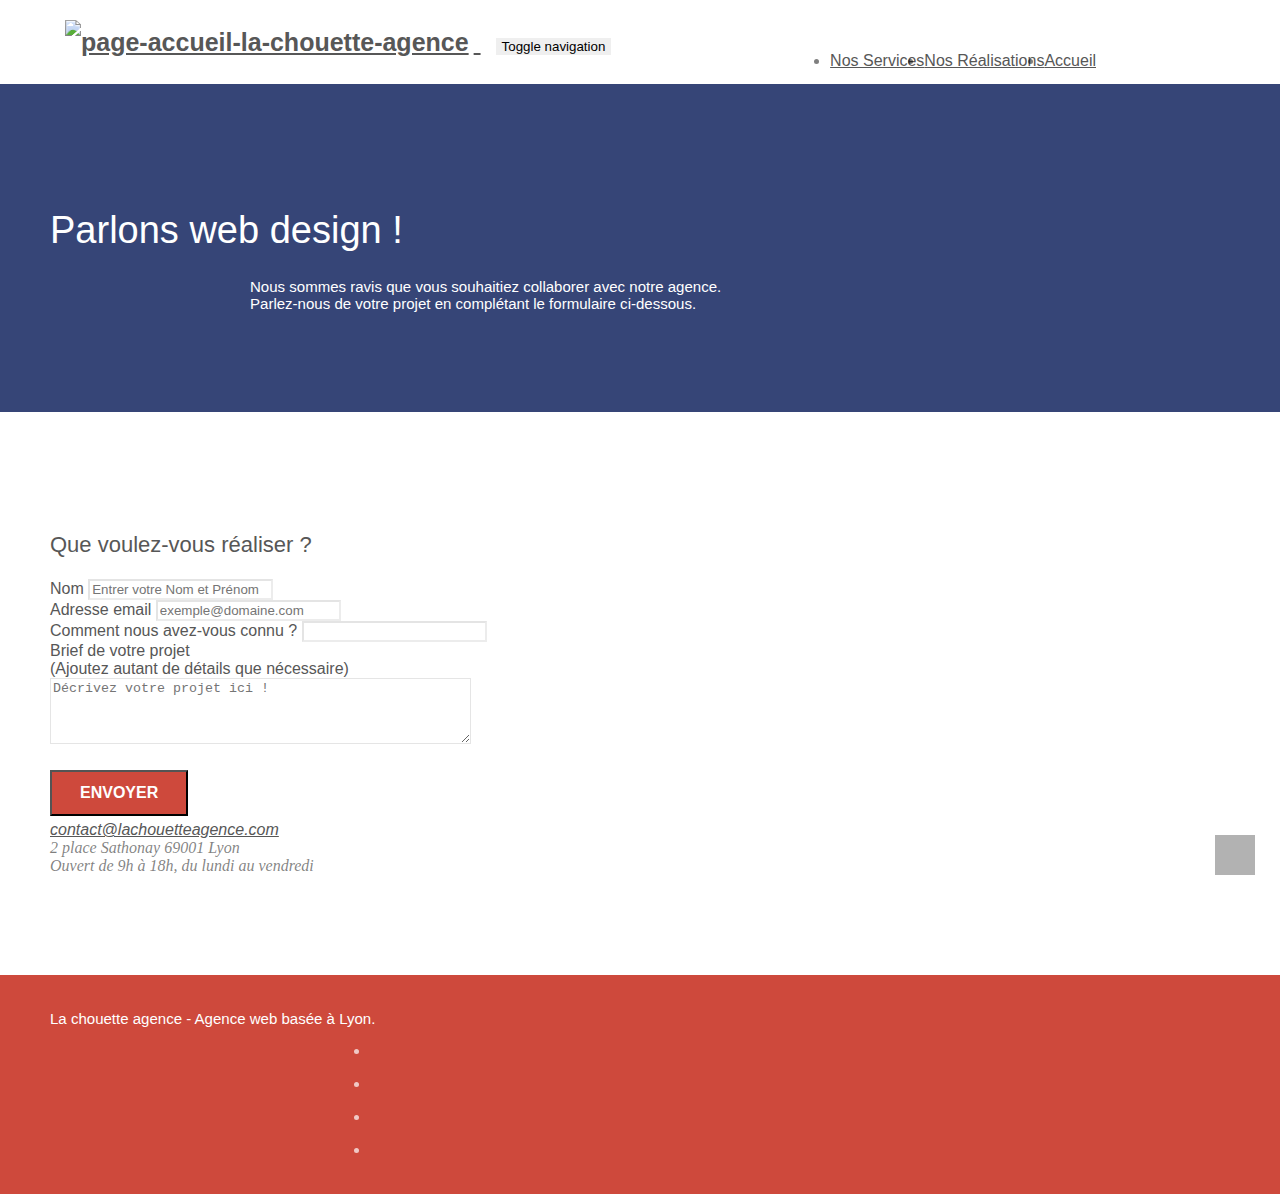
==== contact.html @ 6a3aab75 "Fix (contact.html) : add class container on the header from conact page to make it similar to index." ====
<!DOCTYPE html>
<html lang="fr"> <!-- CHANGE -->
	<head>
		<meta charset="utf-8" />
		<meta name="keywords" content="seo, site web, site internet, agence web design lyon, france" />
		<meta
			name="description"
			content="Contactez-nous ! Développer votre identité visuelle personnelle sur internet grâce à nos experts ! – La Chouette agence est une agence de web design basée à Lyon"
		/>
		<meta
			name="viewport"
			content="width=device-width, initial-scale=1.0, viewport-fit=cover"
		/>
        
		<link rel="shortcut icon" type="image/png" href="favicon.jpg" />

		<link rel="stylesheet" type="text/css" href="./css/bootstrap.css" />
		<link rel="stylesheet" type="text/css" href="style.css" />
		<link rel="stylesheet" type="text/css" href="./css/font-awesome.css" />
		<link rel="stylesheet" type="text/css" href="./css/et-line.css" />

		<script src="./js/jquery-2.1.0.js"></script>
		<script src="./js/bootstrap.js"></script>
		<script src="./js/blocs.js"></script>
		<script src="./js/jquery.touchSwipe.js" defer></script>
		<script src="./js/gmaps.js"></script>

		<!-- CHANGE -->
		<title>
			La chouette agence - Entreprise de web design à Lyon – Contact
		</title>
        <!-- END CHANGE -->

		<!-- Analytics -->

		<!-- Analytics END -->
	</head>

	<body>
		<!-- bloc-0 -->
		<header class="bloc bgc-white l-bloc container bloc-sm" id="bloc-0">
			<nav class="navbar row">
				<div class="navbar-header">
					<a class="navbar-brand" href="index.html">
						<img
							src="img/la-chouette-agence-accueil.png"
							alt="page-accueil-la-chouette-agence"
							height="40"
						/>
					</a>
					<button
						id="nav-toggle"
						type="button"
						class="ui-navbar-toggle navbar-toggle"
						data-toggle="collapse"
						data-target=".navbar-1"
					>
						<span class="sr-only">Toggle navigation</span>
						<span class="icon-bar"></span>
						<span class="icon-bar"></span>
						<span class="icon-bar"></span>
					</button>
				</div>
				<div
					class="collapse navbar-collapse navbar-1 special-dropdown-nav"
				>
					<ul class="site-navigation nav navbar-nav">
						<li>
							<a href="index.html#services">Nos Services</a>
						</li>
						<li>
							<a href="index.html#portfolio">Nos Réalisations</a>
						</li>
						<li>
							<a href="index.html">Accueil</a>
						</li>
					</ul>
				</div>
			</nav>
		</header>
		<!-- bloc-0 END -->
		<main>
			<!-- bloc-6 -->
			<section
                class="bloc bgc-dark-slate-blue bg-banniere d-bloc bg-t-edge bloc-bg-texture texture-paper b-parallax"
				id="bloc-6"
			>
				<div class="container bloc-lg">
					<div class="row">
						<div class="col-sm-12">
							<h1 class="text-center hero-bloc-text tc-white">
								Parlons web design !
							</h1>
							<p
								class="text-center mg-lg tc-white tight-width-whitespace"
							>
								Nous sommes ravis que vous souhaitiez collaborer
								avec notre agence.<br />
								Parlez-nous de votre projet en complétant le
								formulaire ci-dessous.
							</p>
						</div>
					</div>
				</div>
			</section>
			<!-- bloc-6 END -->

			<!-- bloc-7 -->
			<section class="bloc bgc-white l-bloc" id="bloc-7">
				<div class="container bloc-lg">
					<!-- <div class="row"> -->
						<h2 class="col-sm-12">Que voulez-vous réaliser ?</h2>
						<div class="col-sm-6">
							<form
								id="form_1"
								method="post"
								action="includes/form_1.php"
								novalidate
							>
								<div class="form-group">
									<label for="name"> Nom </label>
									<input
										type="text"
										id="name"
										name="nom"
										placeholder="Entrer votre Nom et Prénom"
										class="form-control"
										required
									/>
								</div>
								<div class="form-group">
									<label for="email"> Adresse email </label>
									<input
										type="email"
										id="email"
										name="mail"
										placeholder="exemple@domaine.com"
										class="form-control"
										required
									/>
								</div>
								<div class="form-group">
									<label for="rencontre-info">
										Comment nous avez-vous connu ?
									</label>
									<input
										type="text"
										id="rencontre-info"
										name="first-met"
										class="form-control"
										required
									/>
								</div>
								<div class="form-group">
									<label for="message">
										Brief de votre projet <br> (Ajoutez autant de
										détails que nécessaire)<br /> </label
									>
									<textarea
										id="message"
										class="form-control"
										placeholder="Décrivez votre projet ici !"
										rows="4"
										cols="50"
										required
									></textarea>
								</div>
								<button
									class="bloc-button btn btn-lg btn-block cta-hero btn-atomic-tangerine"
									type="submit"
								>
									Envoyer
								</button>
							</form>
						</div>
						<div class="col-sm-6">
							<address>
								<a href="mailto:contact@lachouetteagence.com">contact@lachouetteagence.com</a>
								<br />
								2 place Sathonay 69001 Lyon<br />Ouvert de 9h à 18h, du
								lundi au vendredi<br />
							</address>
						</div>
					<!-- </div> -->
				</div>
			</section>
			<!-- bloc-7 END -->

			<!-- ScrollToTop Button -->
			<a
				class="bloc-button btn btn-d scrollToTop white"
				onclick="scrollToTarget('1')"
			>
				<i class="fa fa-chevron-up"></i>
				<span class="visible-hidden">Revenir au début de la page</span>
			</a>
			<!-- ScrollToTop Button END-->
			
		</main>

		<!-- Footer - bloc-8 -->
		<footer class="bloc bgc-atomic-tangerine d-bloc" id="bloc-8">
			<div class="container bloc-sm">
				<div class="row">
					<div class="col-sm-12">
						<p class="text-center white">
							La chouette agence - Agence web basée à Lyon.<br />
						</p>
						<ul class="row row-no-gutters social list-unstyled">
							<li class="col-sm-3">
								<div class="text-center">
									<a class="social" href="index.html">
										<i aria-hidden="true" class="fa fa-twitter icon-md"></i>
										<span class="visible-hidden">Retrouvez nous sur Twitter</span>
									</a>
								</div>
							</li>
							<li class="col-sm-3">
								<div class="text-center">
									<a class="social" href="index.html">
										<i aria-hidden="true" class="fa fa-facebook icon-md"></i>
										<span class="visible-hidden">Retrouvez nous sur Facebook</span> 
									</a>
								</div>
							</li>
							<li class="col-sm-3">
								<div class="text-center">
									<a class="social" href="index.html">
										<i aria-hidden="true" class="fa fa-dribbble icon-md"></i>
										<span class="visible-hidden">Retrouvez nous sur Dribble</span> 
									</a>
								</div>
							</li>
							<li class="col-sm-3">
								<div class="text-center">
									<a class="social" href="index.html">
										<i aria-hidden="true" class="fa fa-instagram icon-md"></i>
										<span class="visible-hidden">Retrouvez nous sur Dribble</span> 
									</a>
								</div>
							</li>
						</ul>
					</div>
				</div>
			</div>
		</footer>
		<!-- Footer - bloc-8 END -->
	</body>
</html>
---- style.css ----
:root {
/*     --primary-color :#f3976c;
    --secondary-color: #364577; */
    --primary-color :#CE493C;
    --secondary-color: #364577;
    --third-color:#f8d051;
}


body {
    margin: 0;
    padding: 0;
    background: #FFF;
    overflow-x: hidden;
    font-size: 100%;
/*     -webkit-font-smoothing: antialiased;
    -moz-osx-font-smoothing: grayscale; */
}

a,
button {
    transition: all .3s ease-in-out;
    outline: none!important;
}

a:hover {
    text-decoration: none;
    cursor: pointer;
}

#page-loading-blocs-notifaction {
    position: fixed;
    top: 0;
    bottom: 0;
    width: 100%;
    z-index: 100000;
    background: #FFFFFF url("img/pageload-spinner.gif") no-repeat center center;
}

.bloc {
    width: 100%;
    clear: both;
    background: 50% 50% no-repeat;
    padding: 0 50px;
    -webkit-background-size: cover;
    -moz-background-size: cover;
    -o-background-size: cover;
    background-size: cover;
    position: relative;
}

.bloc .container {
    padding-left: 0;
    padding-right: 0;
}

.bloc-lg {
    padding: 100px 50px;
}

.bloc-md {
    padding: 50px;
}

.bloc-sm {
    padding: 20px 50px;
}

.bg-center,
.bg-l-edge,
.bg-r-edge,
.bg-t-edge,
.bg-b-edge,
.bg-tl-edge,
.bg-bl-edge,
.bg-tr-edge,
.bg-br-edge,
.bg-repeat {
    -webkit-background-size: auto!important;
    -moz-background-size: auto!important;
    -o-background-size: auto!important;
    background-size: auto!important;
}

.bg-repeat {
    background: repeat;
}

.bg-t-edge {
    background: top no-repeat;
}

.bloc-bg-texture::before {
    content: "";
    background-size: 2px 2px;
    position: absolute;
    top: 0;
    bottom: 0;
    left: 0;
    right: 0;
}

.texture-paper::before {
    background: url("img/texture-paper.png");
    background-size: 280px 280px;
}

.b-parallax {
    background-attachment: fixed;
}

.d-bloc {
    color: rgba(255, 255, 255, .7);
}

.d-bloc button:hover {
    color: rgba(255, 255, 255, .9);
}

.d-bloc .icon-round,
.d-bloc .icon-square,
.d-bloc .icon-rounded,
.d-bloc .icon-semi-rounded-a,
.d-bloc .icon-semi-rounded-b {
    border-color: rgba(255, 255, 255, .9);
}

.d-bloc .divider-h span {
    border-color: rgba(255, 255, 255, .2);
}

.d-bloc .a-btn,
.d-bloc .navbar a,
.d-bloc .navbar-brand,
.d-bloc a .icon-sm,
.d-bloc a .icon-md,
.d-bloc a .icon-lg,
.d-bloc a .icon-xl,
.d-bloc h1 a,
.d-bloc h2 a,
.d-bloc h3 a,
.d-bloc h4 a,
.d-bloc h5 a,
.d-bloc h6 a,
.d-bloc p a {
    color: rgba(255, 255, 255, .6);
}

.d-bloc .a-btn:hover,
.d-bloc .navbar a:hover,
.d-bloc .navbar-brand:hover,
.d-bloc a:hover .icon-sm,
.d-bloc a:hover .icon-md,
.d-bloc a:hover .icon-lg,
.d-bloc a:hover .icon-xl,
.d-bloc h1 a:hover,
.d-bloc h2 a:hover,
.d-bloc h3 a:hover,
.d-bloc h4 a:hover,
.d-bloc h5 a:hover,
.d-bloc h6 a:hover,
.d-bloc p a:hover {
    color: rgba(255, 255, 255, 1);
}

.d-bloc .navbar-toggle .icon-bar {
    background: rgba(255, 255, 255, 1);
}

.d-bloc .btn-wire,
.d-bloc .btn-wire:hover {
    color: rgba(255, 255, 255, 1);
    border-color: rgba(255, 255, 255, 1);
}

.d-bloc .panel {
    color: rgba(0, 0, 0, .5);
}

.d-bloc .panel button:hover {
    color: rgba(0, 0, 0, .7);
}

.d-bloc .panel icon {
    border-color: rgba(0, 0, 0, .7);
}

.d-bloc .panel .divider-h span {
    border-color: rgba(0, 0, 0, .1);
}

.d-bloc .panel .a-btn {
    color: rgba(0, 0, 0, .6);
}

.d-bloc .panel .a-btn:hover {
    color: rgba(0, 0, 0, 1);
}

.d-bloc .panel .btn-wire,
.d-bloc .panel .btn-wire:hover {
    color: rgba(0, 0, 0, .7);
    border-color: rgba(0, 0, 0, .3);
}

.d-bloc .panel,
.l-bloc {
    color: rgba(0, 0, 0, .5);
}

.d-bloc .panel button:hover,
.l-bloc button:hover {
    color: rgba(0, 0, 0, .7);
}

.l-bloc .icon-round,
.l-bloc .icon-square,
.l-bloc .icon-rounded,
.l-bloc .icon-semi-rounded-a,
.l-bloc .icon-semi-rounded-b {
    border-color: rgba(0, 0, 0, .7);
}

.d-bloc .panel .divider-h span,
.l-bloc .divider-h span {
    border-color: rgba(0, 0, 0, .1);
}

.d-bloc .panel .a-btn,
.l-bloc .a-btn,
.l-bloc .navbar a,
.l-bloc .navbar-brand,
.l-bloc a .icon-sm,
.l-bloc a .icon-md,
.l-bloc a .icon-lg,
.l-bloc a .icon-xl,
.l-bloc h1 a,
.l-bloc h2 a,
.l-bloc h3 a,
.l-bloc h4 a,
.l-bloc h5 a,
.l-bloc h6 a,
.l-bloc p a {
    color: rgba(0, 0, 0, .6);
}

.d-bloc .panel .a-btn:hover,
.l-bloc .a-btn:hover,
.l-bloc .navbar a:hover,
.l-bloc .navbar-brand:hover,
.l-bloc a:hover .icon-sm,
.l-bloc a:hover .icon-md,
.l-bloc a:hover .icon-lg,
.l-bloc a:hover .icon-xl,
.l-bloc h1 a:hover,
.l-bloc h2 a:hover,
.l-bloc h3 a:hover,
.l-bloc h4 a:hover,
.l-bloc h5 a:hover,
.l-bloc h6 a:hover,
.l-bloc p a:hover {
    color: rgba(0, 0, 0, 1);
}

.l-bloc .navbar-toggle .icon-bar {
    color: rgba(0, 0, 0, .6);
}

.d-bloc .panel .btn-wire,
.d-bloc .panel .btn-wire:hover,
.l-bloc .btn-wire,
.l-bloc .btn-wire:hover {
    color: rgba(0, 0, 0, .7);
    border-color: rgba(0, 0, 0, .3);
}

.voffset {
    margin-top: 30px;
}

.voffset-lg {
    margin-top: 80px;
}

.row-no-gutters {
    margin-right: 0;
    margin-left: 0;
}

.row.row-no-gutters > [class^="col-"],
.row.row-no-gutters > [class*=" col-"] {
    padding-right: 0;
    padding-left: 0;
}

#bloc-1-hero h1 {
    font-size: 2rem;
}

.navbar {
    margin-bottom: 0;
    z-index: 1;
}

.navbar-brand {
    height: auto;
    padding: 3px 15px;
    font-size: 25px;
    font-weight: normal;
    font-weight: 600;
    line-height: 44px;
}

.navbar-brand img {
    max-height: 200px;
    margin: 0 5px 0 0;
    display: inline;
}

.navbar-brand img[src$=svg] {
    min-width: 100px;
}

.nav-center .navbar-brand img {
    margin: 0;
}

.navbar .nav {
    padding-top: 2px;
    margin-right: -16px;
    float: right;
    z-index: 1;
}

.nav > li {
    float: left;
    margin-top: 4px;
    font-size: 1rem;
}

.navbar-nav .open .dropdown-menu > li > a {
    text-align: inherit;
}

.nav > li a:hover,
.nav > li a:focus {
    background: transparent;
    color: var(--primary-color)!important;
}

.navbar-toggle {
    margin: 10px 10px 0 0;
    border: 0px;
}

.navbar-toggle:hover {
    background: transparent!important;
}

.navbar-toggle .icon-bar {
    background-color: rgba(0, 0, 0, .5);
    width: 26px;
}

.nav-invert .navbar .nav {
    float: left;
}

.nav-invert .navbar-header,
.nav-invert .navbar-brand {
    float: right;
    position: relative;
    z-index: 2;
}

@media (min-width: 768px) {
    .site-navigation {
        position: absolute;
        top: 50%;
        right: 20px;
        transform: translate(0, -50%);
        -webkit-transform: translateY(-50%);
    }
    .nav > li .dropdown-menu a,
    .nav > li .dropdown-menu a:hover {
        color: #484848;
    }
    .nav-invert .site-navigation {
        left: 0;
        right: 0;
    }
    .nav-center {
        text-align: center;
    }
    .nav-center .navbar-header {
        width: 100%;
    }
    .nav-center .navbar-header,
    .nav-center .navbar-brand,
    .nav-center .nav > li {
        float: none;
        display: inline-block;
    }
    .nav-center .site-navigation {
        position: relative;
        width: 100%;
        right: 0;
        margin-right: 0px;
        margin-top: 20px;
    }
    .nav-center.mini-nav .navbar-toggle {
        float: none;
        margin: 10px auto 0;
    }
}

.nav > li > .dropdown a {
    background: none!important;
    display: block;
    padding: 14px 15px;
}

nav .caret {
    margin: 0 5px;
}

.dropdown-menu .dropdown-menu {
    top: -8px;
    left: 100%;
}

.dropdown-menu .dropmenu-flow-right {
    top: 100%;
    left: 0;
    margin-left: -1px;
    border-top-left-radius: 0;
    border-top-right-radius: 0;
}

.dropdown-menu .dropdown span {
    border: 4px solid black;
    border-top-color: transparent;
    border-right-color: transparent;
    border-bottom-color: transparent;
    margin: 6px -5px 0 0!important;
    float: right;
}

.mg-md {
    margin-top: 20px;
    margin-bottom: 25px;
}

.mg-lg {
    margin-top: 10px;
    margin-bottom: 40px;
}

.btn {
    margin: 0 5px 5px 0;
}

.btn.pull-right {
    margin: 0 0 5px 5px;
}

.btn-d,
.btn-d:hover,
.btn-d:focus {
    color: #FFF;
    background: rgba(0, 0, 0, .3);
}

button {
    outline: none!important;
}

.btn-rd {
    border-radius: 40px;
}

.btn-clean {
    border: 1px solid rgba(0, 0, 0, .08);
    border-bottom-color: rgba(0, 0, 0, .1);
    text-shadow: 0 1px 0 rgba(0, 0, 1, .1);
    box-shadow: 0 1px 3px rgba(0, 0, 1, .25), inset 0 1px 0 0 rgba(255, 255, 255, .15);
}

.icon-md {
    font-size: 30px!important;
}

.icon-lg {
    font-size: 60px!important;
}

.sm-shadow {
    text-shadow: 0 1px 2px rgba(0, 0, 0, .3);
}

.panel-sq,
.panel-sq .panel-heading,
.panel-sq .panel-footer {
    border-radius: 0;
}

.panel-rd {
    border-radius: 30px;
}

.panel-rd .panel-heading {
    border-radius: 29px 29px 0 0;
}

.panel-rd .panel-footer {
    border-radius: 0 0 29px 29px;
}

.form-control {
    border-color: rgba(0, 0, 0, .1);
    box-shadow: none;
}

.scrollToTop {
    width: 40px;
    height: 40px;
    position: fixed;
    bottom: 20px;
    right: 20px;
    z-index: 500;
    transition: all .3s ease-in-out;
}

.scrollToTop span {
    margin-top: 6px;
}

.showScrollTop {
    font-size: 14px;
    opacity: 1;
}

a[data-lightbox] {
    position: relative;
    display: block;
    text-align: center;
}

a[data-lightbox]:hover::before {
    content: "+";
    font-family: "HelveticaNeue-Light", "Helvetica Neue Light", "Helvetica Neue", Helvetica, Arial;
    font-size: 2rem;
    width: 50px;
    height: 50px;
    margin-left: -25px;
    border-radius: 50%;
    background: rgba(0, 0, 0, .6);
    color: #FFF;
    font-weight: 100;
    z-index: 1;
    position: absolute;
    top: 50%;
    transform: translateY(-50%);
    -webkit-transform: translateY(-50%);
}

a[data-lightbox]:hover img {
    opacity: 0.6;
    -webkit-animation-fill-mode: none;
    animation-fill-mode: none;
}

#lightbox-modal {
    display: flex;
    align-items: center;
}

#lightbox-modal .modal-dialog {
    width: 90%;
    max-width: 900px;
    margin: 0 auto 0;
}

#lightbox-modal .modal-dialog img {
    max-height: 90vh;
    margin: 0 auto;
}

.lightbox-caption {
    padding: 20px;
    color: #FFF;
    background: rgba(0, 0, 0, .5);
    position: absolute;
    left: 15px;
    right: 15px;
    bottom: 5px;
}

.close-lightbox {
    color: #FFF;
    font-size: 30px;
    position: absolute;
    top: 20px;
    right: 20px;
    z-index: 20;
    background: rgba(0, 0, 0, .5);
    border: none;
    line-height: 30px;
    padding: 0 9px 5px;
    opacity: 0.3;
}

.close-lightbox:hover,
.next-lightbox:hover,
.prev-lightbox:hover {
    opacity: 1.0;
    color: #FFF;
}

.next-lightbox,
.prev-lightbox {
    font-size: 20px;
    color: rgba(255, 255, 255, .9);
    background: rgba(0, 0, 0, .5);
    transition: all .2s ease-in-out;
    position: absolute;
    top: 45%;
    z-index: 1;
    opacity: 0.4;
}

.next-lightbox {
    padding: 6px 8px 1px 13px;
    right: 25px;
}

.prev-lightbox {
    padding: 6px 13px 1px 10px;
    left: 25px;
}

.snapshot-lb .modal-body {
    padding-bottom: 45px;
}

.snapshot-lb .lightbox-caption {
    padding: 0;
    color: rgba(0, 0, 0, .5);
    background: none;
}

h1,
h2,
h3,
h4,
h5,
h6,
p,
label,
.btn,
a {
    font-family: "helvetica";
    font-weight: 400;
    color: #575757!important;
}

.container {
    max-width: 1000px;
}

.hero-bloc-text {
    font-size: 2.375rem;
}

.hero-bloc-text-sub {
    font-size: 2.25rem;
}

.statement-bloc-text {
    line-height: 26px;
    font-style: italic;
    font-size: 20px;
    text-align: center;
    font-weight: lighter;
    max-width: 520px;
    margin: auto auto auto auto;
}

p {
    font-size: 0.94rem; /* modif */
}

.tight-width-whitespace {
    max-width: 600px;
    margin: auto auto auto auto;
}

.h1 {
    font-size: 20px;
    font-family: "Open Sans";
}

.cta-hero {
    margin-top: 22px;
    color: #FFFFFF!important;
    text-transform: uppercase;
    padding: 12px 28px 12px 28px;
    font-size: 1rem;
    font-weight: 700;
}

.social {
    max-width: 400px;
    margin: auto auto auto auto;
}

h2 {
    font-size: 1.375rem;
    line-height: 1.4em;
}

h3 {
    font-size: 1rem;
    text-transform: uppercase;
    font-weight: 700;
    color: #333333!important;
}

.med-width-whitespace {
    max-width: 800px;
    margin: auto auto auto auto;
    box-shadow: 0px 0px 0px #000000;
}

h1 {
    color: #333333!important;
}

h4 {
    color: #333333!important;
}

.icons {
    margin-bottom: 14px;
    margin-top: 24px;
}

.white {
    color: #FFFFFF!important;
}

.portfolio-thumb {
    margin-bottom: 24px;
}

.portfolio-row {
    margin-bottom: 44px;
    margin-top: 50px;
}

.avatar {
    box-shadow: 0px 4px 9px rgba(0, 0, 0, 0.3);
}

.black-background {
    background-color: rgba(165, 147, 99, 0.7);
    padding: 40px 40px 40px 40px;
}

.bold-link {
    font-weight: 900;
    text-decoration: underline!important;
}

.bgc-white {
    background-color: #FFFFFF;
}

.bgc-dark-slate-blue {
    background-color: var(--secondary-color);
}

.bgc-atomic-tangerine {
    background-color: var(--primary-color);
}

.tc-white {
    color: #FFFFFF!important;
}

.btn-atomic-tangerine {
    background: var(--primary-color);
    color: #FFFFFF!important;
}

.btn-atomic-tangerine:hover {
    background: #c27956!important;
    color: #FFFFFF!important;
}

.ltc-white {
    color: #FFFFFF!important;
}

.ltc-white:hover {
    color: #cccccc!important;
}

.ltc-atomic-tangerine {
    color: var(--primary-color)!important;
}

.ltc-atomic-tangerine:hover {
    color: #c27956!important;
}

.icon-dark-slate-blue {
    color: var(--secondary-color)!important;
    border-color: var(--secondary-color)!important;
}

.bg-dots-bg {
    background-image: url("img/dots-bg.png");
}

.bg-lines-h2-bg {
    background-image: url("img/lines-h2-bg.png");
}

.bg-banniere {
    background-image: url("img/la-chouette-agence-banniere.jpg");
}

.bg-presentation {
    background-image: url("img/image-de-presentation.jpg");
}

/* Add class for content that must be hidden ( ex: footer link span in order to show only the icon ) */
.visible-hidden {
    clip: rect(1px, 1px, 1px, 1px);
    height: 1px;
    overflow: hidden;
    position: absolute;
    white-space: nowrap;
    width: 1px;
}

.visible-hidden:focus {
    clip: auto;
    height: auto;
    overflow: auto;
    position: absolute;
    width: auto;
}


@media (max-width: 1024px) {
    .bloc {
        padding-left: 20px;
        padding-right: 20px;
    }
    .bloc.full-width-bloc,
    .bloc-tile-2.full-width-bloc .container,
    .bloc-tile-3.full-width-bloc .container,
    .bloc-tile-4.full-width-bloc .container {
        padding-left: 0;
        padding-right: 0;
    }
}

@media (max-width: 992px) and (min-width: 768px) {
    .navbar .nav {
        max-width: 80%
    }
    .nav-center.navbar .nav {
        max-width: 100%
    }
}

@media only screen and (min-device-width: 768px) and (max-device-width: 1024px) and (orientation: landscape) {
    .b-parallax {
        background-attachment: scroll;
    }
}

@media only screen and (min-device-width: 1024px) and (max-device-width: 1366px) and (-webkit-min-device-pixel-ratio: 1.5) {
    .b-parallax {
        background-attachment: scroll;
    }
}

@media (max-width: 991px) {
    .container {
        width: 100%;
    }
    .b-parallax {
        background-attachment: scroll;
    }
    .page-container,
    #hero-bloc {
        overflow-x: hidden;
        position: relative;
    }
    .bloc {
        padding-left: constant(safe-area-inset-left);
        padding-right: constant(safe-area-inset-right);
    }
    .bloc-group,
    .bloc-group .bloc {
        display: block;
        width: 100%;
    }
    .bloc-fill-screen .fill-bloc-top-edge,
    .bloc-fill-screen .fill-bloc-bottom-edge {
        padding: 0 20px;
        padding-left: constant(safe-area-inset-left);
        padding-right: constant(safe-area-inset-right);
    }
}

@media (max-width: 767px) {
    .page-container {
        overflow-x: hidden;
        position: relative;
    }
    h1,
    h2,
    h3,
    h4,
    h5,
    h6,
    p,
    #disqus_thread {
        padding-left: 10px!important;
        padding-right: 10px!important;
    }
    .b-parallax {
        background-attachment: scroll;
    }
    .navbar .nav {
        padding-top: 0;
        border-top: 1px solid rgba(0, 0, 0, .2);
        float: none!important;
    }
    .navbar.row {
        margin-left: 0;
        margin-right: 0;
    }
    .site-navigation {
        position: inherit;
        transform: none;
        -webkit-transform: none;
        -ms-transform: none;
    }
    .nav > li {
        margin-top: 0;
        border-bottom: 1px solid rgba(0, 0, 0, .1);
        background: rgba(0, 0, 0, .05);
        text-align: left;
        padding-left: 15px;
        width: 100%;
    }
    .nav > li:hover {
        background: rgba(0, 0, 0, .08);
    }
    .dropdown .dropdown a .caret {
        float: none;
        margin: 5px 0 0 10px!important;
        border: 4px solid black;
        border-bottom-color: transparent;
        border-right-color: transparent;
        border-left-color: transparent;
    }
    #hero-bloc .navbar .nav {
        background: rgba(0, 0, 0, .8);
    }
    #hero-bloc .navbar .nav a {
        color: rgba(255, 255, 255, .6);
    }
    .hero {
        padding: 50px 0;
    }
    .hero-nav {
        left: -1px;
        right: -1px;
    }
    .navbar-collapse {
        padding: 0;
        overflow-x: hidden;
        -webkit-box-shadow: none;
        box-shadow: none;
    }
    .navbar-brand img {
        max-height: 40px;
        width: auto;
    }
    .nav-invert .navbar-header {
        float: none;
        width: 100%;
    }
    .nav-invert .navbar-toggle {
        float: left;
        margin-left: 10px;
    }
    .bloc {
        padding-left: 0;
        padding-right: 0;
    }
    .bloc-xxl,
    .bloc-xl,
    .bloc-lg {
        padding: 40px 0;
    }
    .bloc-sm,
    .bloc-md {
        padding-left: 0;
        padding-right: 0;
    }
    .bloc-tile-2 .container,
    .bloc-tile-3 .container,
    .bloc-tile-4 .container,
    .bloc-fill-screen .fill-bloc-top-edge,
    .bloc-fill-screen .fill-bloc-bottom-edge {
        padding-left: 0;
        padding-right: 0;
    }
    .a-block {
        padding: 0 10px;
    }
    .btn-dwn {
        display: none;
    }
    .voffset {
        margin-top: 5px;
    }
    .voffset-md {
        margin-top: 20px;
    }
    .voffset-lg {
        margin-top: 30px;
    }
    form {
        padding: 5px;
    }
    .close-lightbox {
        display: inline-block;
    }
    .blocsapp-device-iphone5 {
        background-size: 216px 425px;
        padding-top: 60px;
        width: 216px;
        height: 425px;
    }
    .blocsapp-device-iphone5 img {
        width: 180px;
        height: 320px;
    }
}

@media (max-width: 400px) {
    .bloc {
        padding-left: 0;
        padding-right: 0;
    }
}

@media (max-width: 767px) {
    .bloc-mob-center-text {
        text-align: center;
    }
}
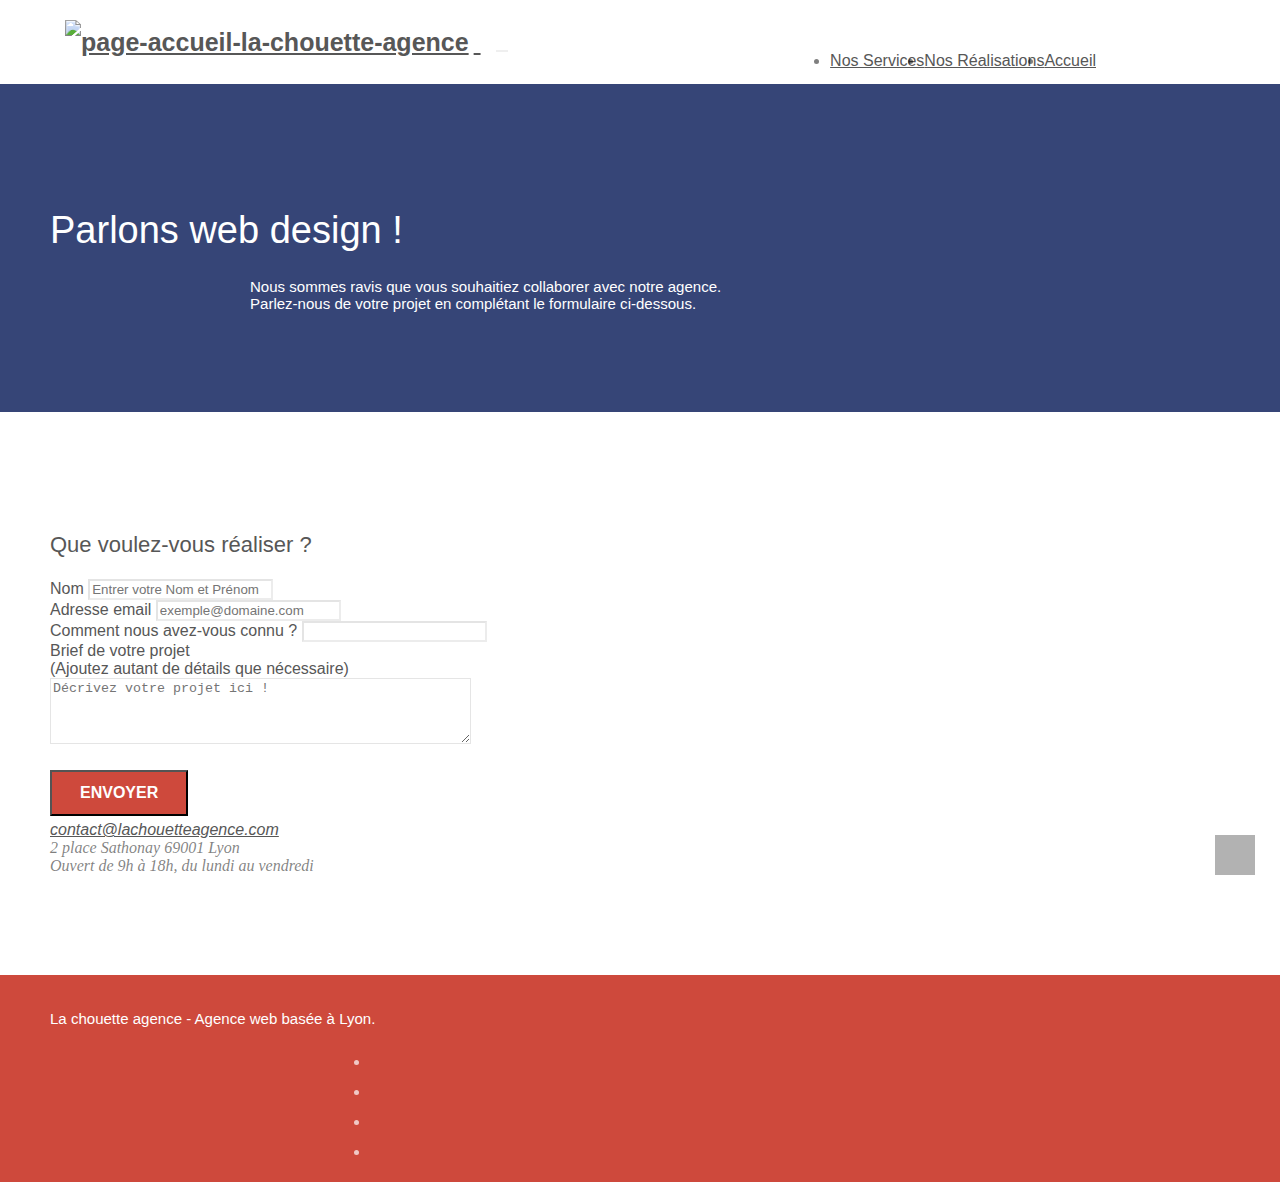
==== commit a9283e81: "Modif PERF (js) : Delete useless js script on each html + Add formHandler and jqBootstrapValidation " ====
--- a/contact.html
+++ b/contact.html
@@ -1,249 +1,212 @@
 <!DOCTYPE html>
-<html lang="fr"> <!-- CHANGE -->
-	<head>
-		<meta charset="utf-8" />
-		<meta name="keywords" content="seo, site web, site internet, agence web design lyon, france" />
-		<meta
-			name="description"
-			content="Contactez-nous ! Développer votre identité visuelle personnelle sur internet grâce à nos experts ! – La Chouette agence est une agence de web design basée à Lyon"
-		/>
-		<meta
-			name="viewport"
-			content="width=device-width, initial-scale=1.0, viewport-fit=cover"
-		/>
-        
-		<link rel="shortcut icon" type="image/png" href="favicon.jpg" />
-
-		<link rel="stylesheet" type="text/css" href="./css/bootstrap.css" />
-		<link rel="stylesheet" type="text/css" href="style.css" />
-		<link rel="stylesheet" type="text/css" href="./css/font-awesome.css" />
-		<link rel="stylesheet" type="text/css" href="./css/et-line.css" />
-
-		<script src="./js/jquery-2.1.0.js"></script>
-		<script src="./js/bootstrap.js"></script>
-		<script src="./js/blocs.js"></script>
-		<script src="./js/jquery.touchSwipe.js" defer></script>
-		<script src="./js/gmaps.js"></script>
-
-		<!-- CHANGE -->
-		<title>
-			La chouette agence - Entreprise de web design à Lyon – Contact
-		</title>
-        <!-- END CHANGE -->
-
-		<!-- Analytics -->
-
-		<!-- Analytics END -->
-	</head>
-
-	<body>
-		<!-- bloc-0 -->
-		<header class="bloc bgc-white l-bloc container bloc-sm" id="bloc-0">
-			<nav class="navbar row">
-				<div class="navbar-header">
-					<a class="navbar-brand" href="index.html">
-						<img
-							src="img/la-chouette-agence-accueil.png"
-							alt="page-accueil-la-chouette-agence"
-							height="40"
-						/>
-					</a>
-					<button
-						id="nav-toggle"
-						type="button"
-						class="ui-navbar-toggle navbar-toggle"
-						data-toggle="collapse"
-						data-target=".navbar-1"
-					>
-						<span class="sr-only">Toggle navigation</span>
-						<span class="icon-bar"></span>
-						<span class="icon-bar"></span>
-						<span class="icon-bar"></span>
-					</button>
-				</div>
-				<div
-					class="collapse navbar-collapse navbar-1 special-dropdown-nav"
-				>
-					<ul class="site-navigation nav navbar-nav">
-						<li>
-							<a href="index.html#services">Nos Services</a>
-						</li>
-						<li>
-							<a href="index.html#portfolio">Nos Réalisations</a>
-						</li>
-						<li>
-							<a href="index.html">Accueil</a>
-						</li>
-					</ul>
-				</div>
-			</nav>
-		</header>
-		<!-- bloc-0 END -->
-		<main>
-			<!-- bloc-6 -->
-			<section
-                class="bloc bgc-dark-slate-blue bg-banniere d-bloc bg-t-edge bloc-bg-texture texture-paper b-parallax"
-				id="bloc-6"
-			>
-				<div class="container bloc-lg">
-					<div class="row">
-						<div class="col-sm-12">
-							<h1 class="text-center hero-bloc-text tc-white">
-								Parlons web design !
-							</h1>
-							<p
-								class="text-center mg-lg tc-white tight-width-whitespace"
-							>
-								Nous sommes ravis que vous souhaitiez collaborer
-								avec notre agence.<br />
-								Parlez-nous de votre projet en complétant le
-								formulaire ci-dessous.
-							</p>
-						</div>
-					</div>
-				</div>
-			</section>
-			<!-- bloc-6 END -->
-
-			<!-- bloc-7 -->
-			<section class="bloc bgc-white l-bloc" id="bloc-7">
-				<div class="container bloc-lg">
-					<!-- <div class="row"> -->
-						<h2 class="col-sm-12">Que voulez-vous réaliser ?</h2>
-						<div class="col-sm-6">
-							<form
-								id="form_1"
-								method="post"
-								action="includes/form_1.php"
-								novalidate
-							>
-								<div class="form-group">
-									<label for="name"> Nom </label>
-									<input
-										type="text"
-										id="name"
-										name="nom"
-										placeholder="Entrer votre Nom et Prénom"
-										class="form-control"
-										required
-									/>
-								</div>
-								<div class="form-group">
-									<label for="email"> Adresse email </label>
-									<input
-										type="email"
-										id="email"
-										name="mail"
-										placeholder="exemple@domaine.com"
-										class="form-control"
-										required
-									/>
-								</div>
-								<div class="form-group">
-									<label for="rencontre-info">
-										Comment nous avez-vous connu ?
-									</label>
-									<input
-										type="text"
-										id="rencontre-info"
-										name="first-met"
-										class="form-control"
-										required
-									/>
-								</div>
-								<div class="form-group">
-									<label for="message">
-										Brief de votre projet <br> (Ajoutez autant de
-										détails que nécessaire)<br /> </label
-									>
-									<textarea
-										id="message"
-										class="form-control"
-										placeholder="Décrivez votre projet ici !"
-										rows="4"
-										cols="50"
-										required
-									></textarea>
-								</div>
-								<button
-									class="bloc-button btn btn-lg btn-block cta-hero btn-atomic-tangerine"
-									type="submit"
-								>
-									Envoyer
-								</button>
-							</form>
-						</div>
-						<div class="col-sm-6">
-							<address>
-								<a href="mailto:contact@lachouetteagence.com">contact@lachouetteagence.com</a>
-								<br />
-								2 place Sathonay 69001 Lyon<br />Ouvert de 9h à 18h, du
-								lundi au vendredi<br />
-							</address>
-						</div>
-					<!-- </div> -->
-				</div>
-			</section>
-			<!-- bloc-7 END -->
-
-			<!-- ScrollToTop Button -->
-			<a
-				class="bloc-button btn btn-d scrollToTop white"
-				onclick="scrollToTarget('1')"
-			>
-				<i class="fa fa-chevron-up"></i>
-				<span class="visible-hidden">Revenir au début de la page</span>
-			</a>
-			<!-- ScrollToTop Button END-->
-			
-		</main>
-
-		<!-- Footer - bloc-8 -->
-		<footer class="bloc bgc-atomic-tangerine d-bloc" id="bloc-8">
-			<div class="container bloc-sm">
-				<div class="row">
-					<div class="col-sm-12">
-						<p class="text-center white">
-							La chouette agence - Agence web basée à Lyon.<br />
-						</p>
-						<ul class="row row-no-gutters social list-unstyled">
-							<li class="col-sm-3">
-								<div class="text-center">
-									<a class="social" href="index.html">
-										<i aria-hidden="true" class="fa fa-twitter icon-md"></i>
-										<span class="visible-hidden">Retrouvez nous sur Twitter</span>
-									</a>
-								</div>
-							</li>
-							<li class="col-sm-3">
-								<div class="text-center">
-									<a class="social" href="index.html">
-										<i aria-hidden="true" class="fa fa-facebook icon-md"></i>
-										<span class="visible-hidden">Retrouvez nous sur Facebook</span> 
-									</a>
-								</div>
-							</li>
-							<li class="col-sm-3">
-								<div class="text-center">
-									<a class="social" href="index.html">
-										<i aria-hidden="true" class="fa fa-dribbble icon-md"></i>
-										<span class="visible-hidden">Retrouvez nous sur Dribble</span> 
-									</a>
-								</div>
-							</li>
-							<li class="col-sm-3">
-								<div class="text-center">
-									<a class="social" href="index.html">
-										<i aria-hidden="true" class="fa fa-instagram icon-md"></i>
-										<span class="visible-hidden">Retrouvez nous sur Dribble</span> 
-									</a>
-								</div>
-							</li>
-						</ul>
-					</div>
-				</div>
-			</div>
-		</footer>
-		<!-- Footer - bloc-8 END -->
-	</body>
-</html>
+<html lang="fr">
+<!-- CHANGE -->
+
+<head>
+    <meta charset="utf-8" />
+    <meta name="keywords" content="seo, site web, site internet, agence web design lyon, france" />
+    <meta name="description"
+        content="Contactez-nous ! Développer votre identité visuelle personnelle sur internet grâce à nos experts ! – La Chouette agence est une agence de web design basée à Lyon" />
+    <meta name="viewport" content="width=device-width, initial-scale=1.0, viewport-fit=cover" />
+
+    <!-- preloading font -->
+    <link rel="preload" href="fonts/fontawesome-webfont.woff2" as="font" type="font/woff2" crossorigin />
+    <link rel="preload" href="fonts/fontawesome-webfont.woff" as="font" type="font/woff" crossorigin />
+    <!-- preloading font END-->
+
+    <link rel="shortcut icon" type="image/png" href="favicon.jpg" />
+
+    <link rel="stylesheet" type="text/css" href="./css/bootstrap.css" />
+    <link rel="stylesheet" type="text/css" href="style.css" />
+    <link rel="stylesheet" type="text/css" href="./css/font-awesome.css" />
+    <link rel="stylesheet" type="text/css" href="./css/et-line.css" />
+
+    <title>
+        La chouette agence - Entreprise de web design à Lyon – Contact
+    </title>
+
+
+    <!-- Analytics -->
+
+    <!-- Analytics END -->
+</head>
+
+<body>
+    <!-- bloc-0 -->
+    <header class="bloc bgc-white l-bloc container bloc-sm" id="bloc-0">
+        <nav class="navbar row">
+            <div class="navbar-header">
+                <a class="navbar-brand" href="index.html">
+                    <img src="img/la-chouette-agence-accueil.png" alt="page-accueil-la-chouette-agence" height="40" />
+                </a>
+                <button id="nav-toggle" type="button" class="ui-navbar-toggle navbar-toggle" data-toggle="collapse"
+                    data-target=".navbar-1">
+                    <span class="sr-only">Toggle navigation</span>
+                    <span class="icon-bar"></span>
+                    <span class="icon-bar"></span>
+                    <span class="icon-bar"></span>
+                </button>
+            </div>
+            <div class="collapse navbar-collapse navbar-1 special-dropdown-nav">
+                <ul class="site-navigation nav navbar-nav">
+                    <li>
+                        <a href="index.html#services">Nos Services</a>
+                    </li>
+                    <li>
+                        <a href="index.html#portfolio">Nos Réalisations</a>
+                    </li>
+                    <li>
+                        <a href="index.html">Accueil</a>
+                    </li>
+                </ul>
+            </div>
+        </nav>
+    </header>
+    <!-- bloc-0 END -->
+    <main>
+        <!-- bloc-6 -->
+        <section class="bloc bgc-dark-slate-blue bg-banniere d-bloc bg-t-edge bloc-bg-texture texture-paper b-parallax"
+            id="bloc-6">
+            <div class="container bloc-lg">
+                <div class="row">
+                    <div class="col-sm-12">
+                        <h1 class="text-center hero-bloc-text tc-white">
+                            Parlons web design !
+                        </h1>
+                        <p class="text-center mg-lg tc-white tight-width-whitespace">
+                            Nous sommes ravis que vous souhaitiez collaborer
+                            avec notre agence.<br />
+                            Parlez-nous de votre projet en complétant le
+                            formulaire ci-dessous.
+                        </p>
+                    </div>
+                </div>
+            </div>
+        </section>
+        <!-- bloc-6 END -->
+
+        <!-- bloc-7 -->
+        <section class="bloc bgc-white l-bloc" id="bloc-7">
+            <div class="container bloc-lg">
+                <!-- <div class="row"> -->
+                <h2 class="col-sm-12">Que voulez-vous réaliser ?</h2>
+                <div class="col-sm-6">
+                    <form id="form_1" novalidate success-msg="Merci ! Votre message a bien été envoyé."
+                        fail-msg="Désolé, il semble que notre serveur de messagerie ne répond pas pour le moment">
+                        <div class="form-group">
+                            <label for="name"> Nom </label>
+                            <input type="text" id="name" name="nom" placeholder="Entrer votre Nom et Prénom"
+                                class="form-control" required />
+                        </div>
+                        <div class="form-group">
+                            <label for="email"> Adresse email </label>
+                            <input type="email" id="email" name="mail" placeholder="exemple@domaine.com"
+                                class="form-control" required />
+                        </div>
+                        <div class="form-group">
+                            <label for="rencontre-info">
+                                Comment nous avez-vous connu ?
+                            </label>
+                            <input type="text" id="rencontre-info" name="first-met" class="form-control" required />
+                        </div>
+                        <div class="form-group">
+                            <label for="message">
+                                Brief de votre projet <br />
+                                (Ajoutez autant de détails que
+                                nécessaire)<br />
+                            </label>
+                            <textarea id="message" class="form-control" placeholder="Décrivez votre projet ici !"
+                                rows="4" cols="50" required></textarea>
+                        </div>
+                        <button class="bloc-button btn btn-lg btn-block cta-hero btn-atomic-tangerine" type="submit">
+                            Envoyer
+                        </button>
+                    </form>
+                </div>
+                <div class="col-sm-6">
+                    <address>
+                        <a href="mailto:contact@lachouetteagence.com">contact@lachouetteagence.com</a>
+                        <br />
+                        2 place Sathonay 69001 Lyon<br />Ouvert de 9h à 18h,
+                        du lundi au vendredi<br />
+                    </address>
+                </div>
+                <!-- </div> -->
+            </div>
+        </section>
+        <!-- bloc-7 END -->
+
+        <!-- ScrollToTop Button -->
+        <a class="bloc-button btn btn-d scrollToTop white" onclick="scrollToTarget('1')">
+            <i class="fa fa-chevron-up"></i>
+            <span class="visible-hidden">Revenir au début de la page</span>
+        </a>
+        <!-- ScrollToTop Button END-->
+    </main>
+
+    <!-- Footer - bloc-8 -->
+    <footer class="bloc bgc-atomic-tangerine d-bloc" id="bloc-8">
+        <div class="container bloc-sm">
+            <div class="row">
+                <div class="col-sm-12">
+                    <p class="text-center white">
+                        La chouette agence - Agence web basée à Lyon.<br />
+                    </p>
+                    <ul class="row row-no-gutters social list-unstyled">
+                        <li class="col-sm-3">
+                            <div class="text-center">
+                                <a class="social" href="index.html">
+                                    <i aria-hidden="true" class="fa fa-twitter icon-md"></i>
+                                    <span class="visible-hidden">Retrouvez nous sur Twitter</span>
+                                </a>
+                            </div>
+                        </li>
+                        <li class="col-sm-3">
+                            <div class="text-center">
+                                <a class="social" href="index.html">
+                                    <i aria-hidden="true" class="fa fa-facebook icon-md"></i>
+                                    <span class="visible-hidden">Retrouvez nous sur Facebook</span>
+                                </a>
+                            </div>
+                        </li>
+                        <li class="col-sm-3">
+                            <div class="text-center">
+                                <a class="social" href="index.html">
+                                    <i aria-hidden="true" class="fa fa-dribbble icon-md"></i>
+                                    <span class="visible-hidden">Retrouvez nous sur Dribble</span>
+                                </a>
+                            </div>
+                        </li>
+                        <li class="col-sm-3">
+                            <div class="text-center">
+                                <a class="social" href="index.html">
+                                    <i aria-hidden="true" class="fa fa-instagram icon-md"></i>
+                                    <span class="visible-hidden">Retrouvez nous sur Dribble</span>
+                                </a>
+                            </div>
+                        </li>
+                    </ul>
+                </div>
+            </div>
+        </div>
+    </footer>
+    <!-- Footer - bloc-8 END -->
+
+    <!-- Scripts Js -->
+    <!-- navbar -->
+    <script src="./js/jquery-2.1.0.js" defer></script>
+    <script src="./js/bootstrap.js" defer></script>
+
+    <!-- form validation -->
+    <script src="./js/formHandler.js" defer></script>
+    <script src="./js/jqBootstrapValidation.js" defer></script>
+
+    <!--Scroll & porfolio thumbnail -->
+    <script src="./js/blocs.js" defer></script>
+
+   <!--  <script src="./js/jquery.touchSwipe.js" defer></script> -->
+    <!-- <script src="./js/gmaps.js" defer></script> -->
+    <!-- Scripts Js - End -->
+</body>
+
+</html>--- a/css/et-line.css
+++ b/css/et-line.css
@@ -0,0 +1,33 @@
+@font-face {
+	font-family: et-line;
+	src: url(../fonts/et-line.woff) format("woff");
+	font-weight: 400;
+	font-style: normal;
+}
+
+.et-icon-browser,
+.et-icon-edit,
+.et-icon-presentation {
+	font-family: et-line;
+	speak: none;
+	font-style: normal;
+	font-weight: 400;
+	font-variant: normal;
+	text-transform: none;
+	line-height: 1;
+	-webkit-font-smoothing: antialiased;
+	-moz-osx-font-smoothing: grayscale;
+	display: inline-block;
+}
+
+.et-icon-browser:before {
+	content: "\e00c";
+}
+
+.et-icon-presentation:before {
+	content: "\e00e";
+}
+
+.et-icon-edit:before {
+	content: "\e01c";
+}
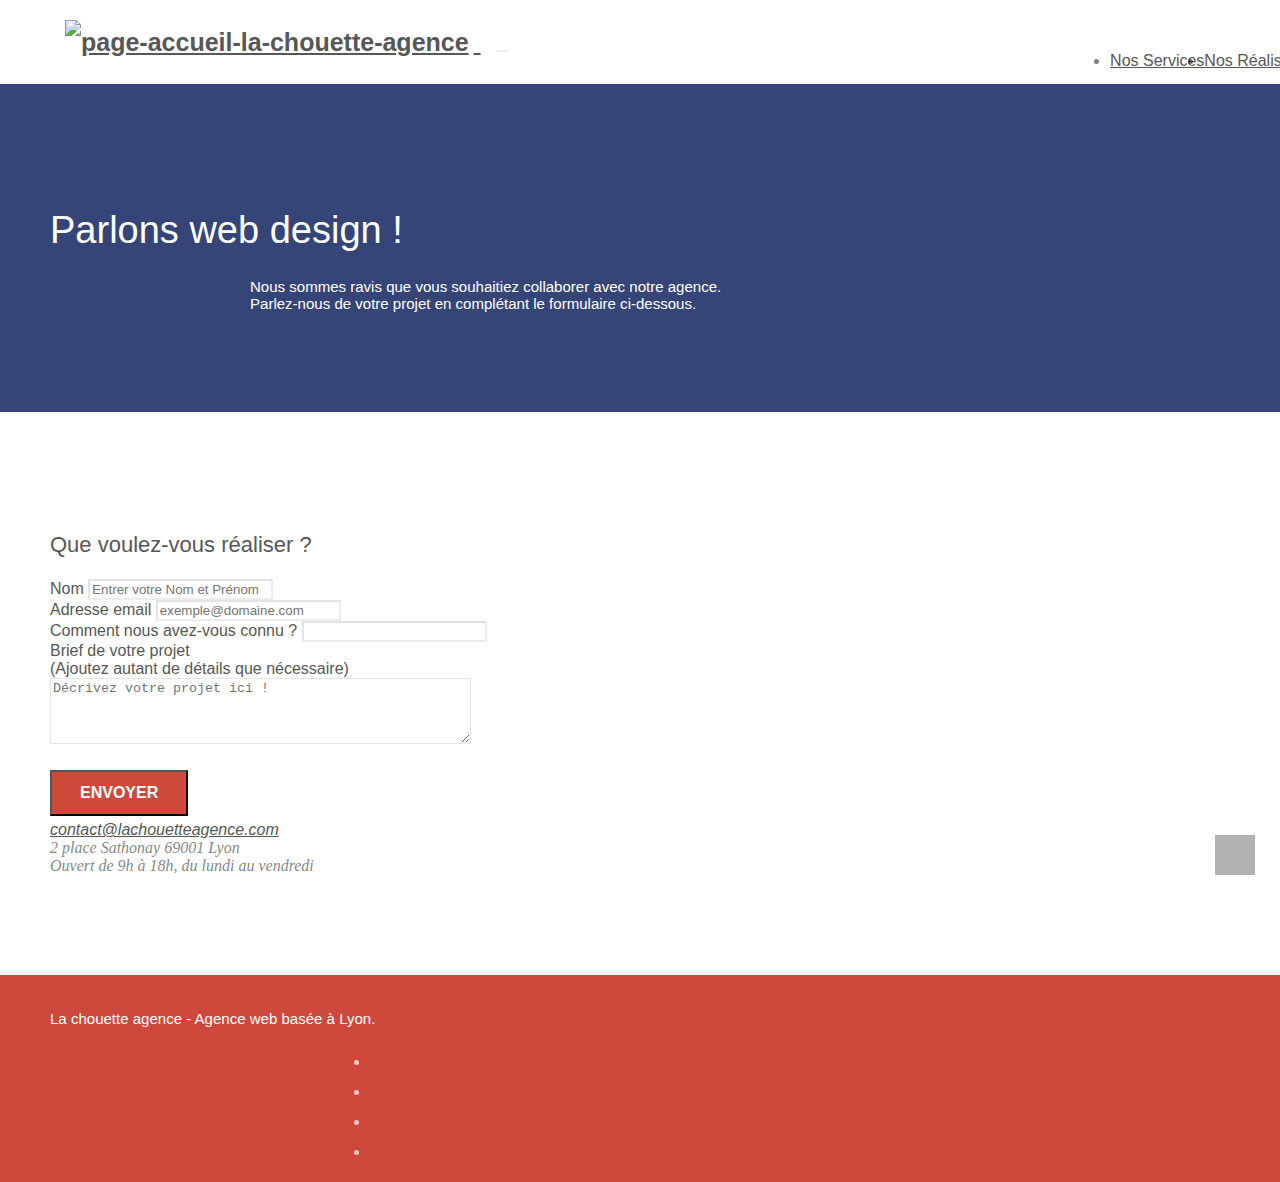
==== commit 16a71db2: "Fix (W3C html + Css) : add msg success inside the formHandler.js insead of inside html <form>/  & / " ====
--- a/contact.html
+++ b/contact.html
@@ -25,172 +25,183 @@
         La chouette agence - Entreprise de web design à Lyon – Contact
     </title>
 
-
     <!-- Analytics -->
 
     <!-- Analytics END -->
 </head>
 
 <body>
-    <!-- bloc-0 -->
-    <header class="bloc bgc-white l-bloc container bloc-sm" id="bloc-0">
-        <nav class="navbar row">
-            <div class="navbar-header">
-                <a class="navbar-brand" href="index.html">
-                    <img src="img/la-chouette-agence-accueil.png" alt="page-accueil-la-chouette-agence" height="40" />
-                </a>
-                <button id="nav-toggle" type="button" class="ui-navbar-toggle navbar-toggle" data-toggle="collapse"
-                    data-target=".navbar-1">
-                    <span class="sr-only">Toggle navigation</span>
-                    <span class="icon-bar"></span>
-                    <span class="icon-bar"></span>
-                    <span class="icon-bar"></span>
-                </button>
+    <!-- Principal conteneur -->
+    <div class="page-container">
+        <!-- bloc-0 -->
+        <header class="bloc bgc-white l-bloc" id="bloc-0">
+            <div class="container bloc-sm">
+                <nav class="navbar row">
+                    <div class="navbar-header">
+                        <a class="navbar-brand" href="index.html">
+                            <img src="img/la-chouette-agence-accueil.png" alt="page-accueil-la-chouette-agence"
+                                height="40" />
+                        </a>
+                        <button id="nav-toggle" type="button" class="ui-navbar-toggle navbar-toggle"
+                            data-toggle="collapse" data-target=".navbar-1">
+                            <span class="sr-only">Toggle navigation</span>
+                            <span class="icon-bar"></span>
+                            <span class="icon-bar"></span>
+                            <span class="icon-bar"></span>
+                        </button>
+                    </div>
+                    <div class="collapse navbar-collapse navbar-1 special-dropdown-nav">
+                        <ul class="site-navigation nav navbar-nav">
+                            <li>
+                                <a href="index.html#services">Nos Services</a>
+                            </li>
+                            <li>
+                                <a href="index.html#portfolio">Nos Réalisations</a>
+                            </li>
+                            <li>
+                                <a href="index.html">Accueil</a>
+                            </li>
+                        </ul>
+                    </div>
+                </nav>
             </div>
-            <div class="collapse navbar-collapse navbar-1 special-dropdown-nav">
-                <ul class="site-navigation nav navbar-nav">
-                    <li>
-                        <a href="index.html#services">Nos Services</a>
-                    </li>
-                    <li>
-                        <a href="index.html#portfolio">Nos Réalisations</a>
-                    </li>
-                    <li>
-                        <a href="index.html">Accueil</a>
-                    </li>
-                </ul>
-            </div>
-        </nav>
-    </header>
-    <!-- bloc-0 END -->
-    <main>
-        <!-- bloc-6 -->
-        <section class="bloc bgc-dark-slate-blue bg-banniere d-bloc bg-t-edge bloc-bg-texture texture-paper b-parallax"
-            id="bloc-6">
-            <div class="container bloc-lg">
+        </header>
+        <!-- bloc-0 END -->
+        <main>
+            <!-- bloc-6 -->
+            <section
+                class="bloc bgc-dark-slate-blue bg-banniere d-bloc bg-t-edge bloc-bg-texture texture-paper b-parallax"
+                id="bloc-6">
+                <div class="container bloc-lg">
+                    <div class="row">
+                        <div class="col-sm-12">
+                            <h1 class="text-center hero-bloc-text tc-white">
+                                Parlons web design !
+                            </h1>
+                            <p class="text-center mg-lg tc-white tight-width-whitespace">
+                                Nous sommes ravis que vous souhaitiez
+                                collaborer avec notre agence.<br />
+                                Parlez-nous de votre projet en complétant le
+                                formulaire ci-dessous.
+                            </p>
+                        </div>
+                    </div>
+                </div>
+            </section>
+            <!-- bloc-6 END -->
+
+            <!-- bloc-7 -->
+            <section class="bloc bgc-white l-bloc" id="bloc-7">
+                <div class="container bloc-lg">
+                    <!-- <div class="row"> -->
+                    <h2 class="col-sm-12">Que voulez-vous réaliser ?</h2>
+                    <div class="col-sm-6">
+                        <form id="form_1" method="post" novalidate>
+                            <div class="form-group">
+                                <label for="name"> Nom </label>
+                                <input type="text" id="name" name="nom" placeholder="Entrer votre Nom et Prénom"
+                                    class="form-control" required />
+                            </div>
+                            <div class="form-group">
+                                <label for="email"> Adresse email </label>
+                                <input type="email" id="email" name="mail" placeholder="exemple@domaine.com"
+                                    class="form-control" required />
+                            </div>
+                            <div class="form-group">
+                                <label for="rencontre-info">
+                                    Comment nous avez-vous connu ?
+                                </label>
+                                <input type="text" id="rencontre-info" name="first-met" class="form-control" required />
+                            </div>
+                            <div class="form-group">
+                                <label for="message">
+                                    Brief de votre projet <br />
+                                    (Ajoutez autant de détails que
+                                    nécessaire)<br />
+                                </label>
+                                <textarea id="message" class="form-control" placeholder="Décrivez votre projet ici !"
+                                    rows="4" cols="50" required></textarea>
+                            </div>
+                            <button class="bloc-button btn btn-lg btn-block cta-hero btn-atomic-tangerine"
+                                type="submit">
+                                Envoyer
+                            </button>
+                        </form>
+                    </div>
+                    <div class="col-sm-6">
+                        <address>
+                            <a href="mailto:contact@lachouetteagence.com">contact@lachouetteagence.com</a>
+                            <br />
+                            2 place Sathonay 69001 Lyon<br />Ouvert de 9h à
+                            18h, du lundi au vendredi<br />
+                        </address>
+                    </div>
+                    <!-- </div> -->
+                </div>
+            </section>
+            <!-- bloc-7 END -->
+
+            <!-- ScrollToTop Button -->
+            <a class="bloc-button btn btn-d scrollToTop white" onclick="scrollToTarget('1')">
+                <i class="fa fa-chevron-up"></i>
+                <span class="visible-hidden">Revenir au début de la page</span>
+            </a>
+            <!-- ScrollToTop Button END-->
+        </main>
+
+        <!-- Footer - bloc-8 -->
+        <footer class="bloc bgc-atomic-tangerine d-bloc" id="bloc-8">
+            <div class="container bloc-sm">
                 <div class="row">
                     <div class="col-sm-12">
-                        <h1 class="text-center hero-bloc-text tc-white">
-                            Parlons web design !
-                        </h1>
-                        <p class="text-center mg-lg tc-white tight-width-whitespace">
-                            Nous sommes ravis que vous souhaitiez collaborer
-                            avec notre agence.<br />
-                            Parlez-nous de votre projet en complétant le
-                            formulaire ci-dessous.
+                        <p class="text-center white">
+                            La chouette agence - Agence web basée à Lyon.<br />
                         </p>
+                        <ul class="row row-no-gutters social list-unstyled">
+                            <li class="col-sm-3">
+                                <div class="text-center">
+                                    <a class="social" href="index.html">
+                                        <i aria-hidden="true" class="fa fa-twitter icon-md"></i>
+                                        <span class="visible-hidden">Retrouvez nous sur
+                                            Twitter</span>
+                                    </a>
+                                </div>
+                            </li>
+                            <li class="col-sm-3">
+                                <div class="text-center">
+                                    <a class="social" href="index.html">
+                                        <i aria-hidden="true" class="fa fa-facebook icon-md"></i>
+                                        <span class="visible-hidden">Retrouvez nous sur
+                                            Facebook</span>
+                                    </a>
+                                </div>
+                            </li>
+                            <li class="col-sm-3">
+                                <div class="text-center">
+                                    <a class="social" href="index.html">
+                                        <i aria-hidden="true" class="fa fa-dribbble icon-md"></i>
+                                        <span class="visible-hidden">Retrouvez nous sur
+                                            Dribble</span>
+                                    </a>
+                                </div>
+                            </li>
+                            <li class="col-sm-3">
+                                <div class="text-center">
+                                    <a class="social" href="index.html">
+                                        <i aria-hidden="true" class="fa fa-instagram icon-md"></i>
+                                        <span class="visible-hidden">Retrouvez nous sur
+                                            Dribble</span>
+                                    </a>
+                                </div>
+                            </li>
+                        </ul>
                     </div>
                 </div>
             </div>
-        </section>
-        <!-- bloc-6 END -->
-
-        <!-- bloc-7 -->
-        <section class="bloc bgc-white l-bloc" id="bloc-7">
-            <div class="container bloc-lg">
-                <!-- <div class="row"> -->
-                <h2 class="col-sm-12">Que voulez-vous réaliser ?</h2>
-                <div class="col-sm-6">
-                    <form id="form_1" novalidate success-msg="Merci ! Votre message a bien été envoyé."
-                        fail-msg="Désolé, il semble que notre serveur de messagerie ne répond pas pour le moment">
-                        <div class="form-group">
-                            <label for="name"> Nom </label>
-                            <input type="text" id="name" name="nom" placeholder="Entrer votre Nom et Prénom"
-                                class="form-control" required />
-                        </div>
-                        <div class="form-group">
-                            <label for="email"> Adresse email </label>
-                            <input type="email" id="email" name="mail" placeholder="exemple@domaine.com"
-                                class="form-control" required />
-                        </div>
-                        <div class="form-group">
-                            <label for="rencontre-info">
-                                Comment nous avez-vous connu ?
-                            </label>
-                            <input type="text" id="rencontre-info" name="first-met" class="form-control" required />
-                        </div>
-                        <div class="form-group">
-                            <label for="message">
-                                Brief de votre projet <br />
-                                (Ajoutez autant de détails que
-                                nécessaire)<br />
-                            </label>
-                            <textarea id="message" class="form-control" placeholder="Décrivez votre projet ici !"
-                                rows="4" cols="50" required></textarea>
-                        </div>
-                        <button class="bloc-button btn btn-lg btn-block cta-hero btn-atomic-tangerine" type="submit">
-                            Envoyer
-                        </button>
-                    </form>
-                </div>
-                <div class="col-sm-6">
-                    <address>
-                        <a href="mailto:contact@lachouetteagence.com">contact@lachouetteagence.com</a>
-                        <br />
-                        2 place Sathonay 69001 Lyon<br />Ouvert de 9h à 18h,
-                        du lundi au vendredi<br />
-                    </address>
-                </div>
-                <!-- </div> -->
-            </div>
-        </section>
-        <!-- bloc-7 END -->
-
-        <!-- ScrollToTop Button -->
-        <a class="bloc-button btn btn-d scrollToTop white" onclick="scrollToTarget('1')">
-            <i class="fa fa-chevron-up"></i>
-            <span class="visible-hidden">Revenir au début de la page</span>
-        </a>
-        <!-- ScrollToTop Button END-->
-    </main>
-
-    <!-- Footer - bloc-8 -->
-    <footer class="bloc bgc-atomic-tangerine d-bloc" id="bloc-8">
-        <div class="container bloc-sm">
-            <div class="row">
-                <div class="col-sm-12">
-                    <p class="text-center white">
-                        La chouette agence - Agence web basée à Lyon.<br />
-                    </p>
-                    <ul class="row row-no-gutters social list-unstyled">
-                        <li class="col-sm-3">
-                            <div class="text-center">
-                                <a class="social" href="index.html">
-                                    <i aria-hidden="true" class="fa fa-twitter icon-md"></i>
-                                    <span class="visible-hidden">Retrouvez nous sur Twitter</span>
-                                </a>
-                            </div>
-                        </li>
-                        <li class="col-sm-3">
-                            <div class="text-center">
-                                <a class="social" href="index.html">
-                                    <i aria-hidden="true" class="fa fa-facebook icon-md"></i>
-                                    <span class="visible-hidden">Retrouvez nous sur Facebook</span>
-                                </a>
-                            </div>
-                        </li>
-                        <li class="col-sm-3">
-                            <div class="text-center">
-                                <a class="social" href="index.html">
-                                    <i aria-hidden="true" class="fa fa-dribbble icon-md"></i>
-                                    <span class="visible-hidden">Retrouvez nous sur Dribble</span>
-                                </a>
-                            </div>
-                        </li>
-                        <li class="col-sm-3">
-                            <div class="text-center">
-                                <a class="social" href="index.html">
-                                    <i aria-hidden="true" class="fa fa-instagram icon-md"></i>
-                                    <span class="visible-hidden">Retrouvez nous sur Dribble</span>
-                                </a>
-                            </div>
-                        </li>
-                    </ul>
-                </div>
-            </div>
-        </div>
-    </footer>
-    <!-- Footer - bloc-8 END -->
+        </footer>
+        <!-- Footer - bloc-8 END -->
+    </div>
+    <!-- Principal conteneur END -->
 
     <!-- Scripts Js -->
     <!-- navbar -->
@@ -204,7 +215,7 @@
     <!--Scroll & porfolio thumbnail -->
     <script src="./js/blocs.js" defer></script>
 
-   <!--  <script src="./js/jquery.touchSwipe.js" defer></script> -->
+    <!--  <script src="./js/jquery.touchSwipe.js" defer></script> -->
     <!-- <script src="./js/gmaps.js" defer></script> -->
     <!-- Scripts Js - End -->
 </body>
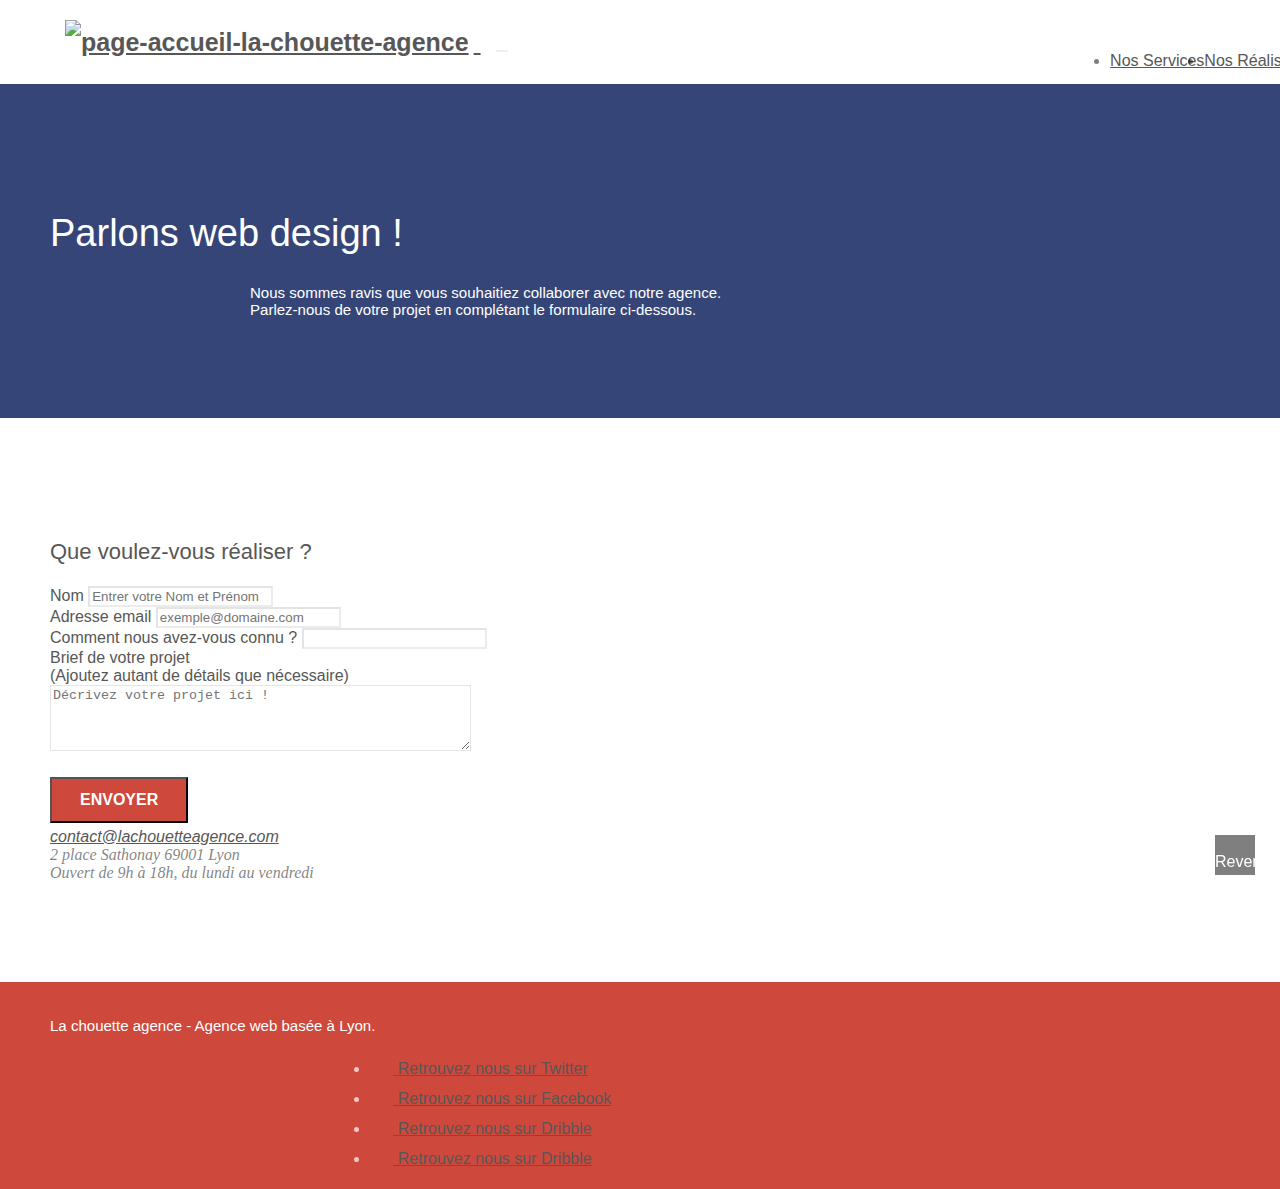
==== commit d53054ae: "Modif (class) : Use the class ".text-hide" from bootstrap instead of creating a new one" ====
--- a/contact.html
+++ b/contact.html
@@ -144,7 +144,7 @@
             <!-- ScrollToTop Button -->
             <a class="bloc-button btn btn-d scrollToTop white" onclick="scrollToTarget('1')">
                 <i class="fa fa-chevron-up"></i>
-                <span class="visible-hidden">Revenir au début de la page</span>
+                <span class="text-hide">Revenir au début de la page</span>
             </a>
             <!-- ScrollToTop Button END-->
         </main>
@@ -162,7 +162,7 @@
                                 <div class="text-center">
                                     <a class="social" href="index.html">
                                         <i aria-hidden="true" class="fa fa-twitter icon-md"></i>
-                                        <span class="visible-hidden">Retrouvez nous sur
+                                        <span class="text-hide">Retrouvez nous sur
                                             Twitter</span>
                                     </a>
                                 </div>
@@ -171,7 +171,7 @@
                                 <div class="text-center">
                                     <a class="social" href="index.html">
                                         <i aria-hidden="true" class="fa fa-facebook icon-md"></i>
-                                        <span class="visible-hidden">Retrouvez nous sur
+                                        <span class="text-hide">Retrouvez nous sur
                                             Facebook</span>
                                     </a>
                                 </div>
@@ -180,7 +180,7 @@
                                 <div class="text-center">
                                     <a class="social" href="index.html">
                                         <i aria-hidden="true" class="fa fa-dribbble icon-md"></i>
-                                        <span class="visible-hidden">Retrouvez nous sur
+                                        <span class="text-hide">Retrouvez nous sur
                                             Dribble</span>
                                     </a>
                                 </div>
@@ -189,7 +189,7 @@
                                 <div class="text-center">
                                     <a class="social" href="index.html">
                                         <i aria-hidden="true" class="fa fa-instagram icon-md"></i>
-                                        <span class="visible-hidden">Retrouvez nous sur
+                                        <span class="text-hide">Retrouvez nous sur
                                             Dribble</span>
                                     </a>
                                 </div>
--- a/style.css
+++ b/style.css
@@ -1,69 +1,66 @@
 :root {
-/*     --primary-color :#f3976c;
-    --secondary-color: #364577; */
-    --primary-color :#CE493C;
-    --secondary-color: #364577;
-    --third-color:#f8d051;
-}
-
+	--primary-color: #ce493c;
+	--secondary-color: #364577;
+	--primary-color-lighter: #d8675c;
+	--secondary-color-lighter: #364577b0;
+}
 
 body {
-    margin: 0;
-    padding: 0;
-    background: #FFF;
-    overflow-x: hidden;
-    font-size: 100%;
-/*     -webkit-font-smoothing: antialiased;
-    -moz-osx-font-smoothing: grayscale; */
+	margin: 0;
+	padding: 0;
+	background: #fff;
+	overflow-x: hidden;
+	font-size: 100%;
 }
 
 a,
 button {
-    transition: all .3s ease-in-out;
-    outline: none!important;
+	transition: all 0.3s ease-in-out;
+	outline: none !important;
 }
 
 a:hover {
-    text-decoration: none;
-    cursor: pointer;
+	text-decoration: none;
+	cursor: pointer;
+	color: black !important;
 }
 
 #page-loading-blocs-notifaction {
-    position: fixed;
-    top: 0;
-    bottom: 0;
-    width: 100%;
-    z-index: 100000;
-    background: #FFFFFF url("img/pageload-spinner.gif") no-repeat center center;
+	position: fixed;
+	top: 0;
+	bottom: 0;
+	width: 100%;
+	z-index: 100000;
+	background: #ffffff url("img/pageload-spinner.gif") no-repeat center center;
 }
 
 .bloc {
-    width: 100%;
-    clear: both;
-    background: 50% 50% no-repeat;
-    padding: 0 50px;
-    -webkit-background-size: cover;
-    -moz-background-size: cover;
-    -o-background-size: cover;
-    background-size: cover;
-    position: relative;
+	width: 100%;
+	clear: both;
+	background: 50% 50% no-repeat;
+	padding: 0 50px;
+	-webkit-background-size: cover;
+	-moz-background-size: cover;
+	-o-background-size: cover;
+	background-size: cover;
+	position: relative;
 }
 
 .bloc .container {
-    padding-left: 0;
-    padding-right: 0;
+	padding-left: 0;
+	padding-right: 0;
 }
 
 .bloc-lg {
-    padding: 100px 50px;
+	padding: 100px 50px;
 }
 
 .bloc-md {
-    padding: 50px;
+	padding: 50px;
 }
 
 .bloc-sm {
-    padding: 20px 50px;
+	padding: 20px 50px;
 }
 
 .bg-center,
@@ -76,45 +73,45 @@
 .bg-tr-edge,
 .bg-br-edge,
 .bg-repeat {
-    -webkit-background-size: auto!important;
-    -moz-background-size: auto!important;
-    -o-background-size: auto!important;
-    background-size: auto!important;
+	-webkit-background-size: auto !important;
+	-moz-background-size: auto !important;
+	-o-background-size: auto !important;
+	background-size: auto !important;
 }
 
 .bg-repeat {
-    background: repeat;
+	background: repeat;
 }
 
 .bg-t-edge {
-    background: top no-repeat;
+	background: top no-repeat;
 }
 
 .bloc-bg-texture::before {
-    content: "";
-    background-size: 2px 2px;
-    position: absolute;
-    top: 0;
-    bottom: 0;
-    left: 0;
-    right: 0;
+	content: "";
+	background-size: 2px 2px;
+	position: absolute;
+	top: 0;
+	bottom: 0;
+	left: 0;
+	right: 0;
 }
 
 .texture-paper::before {
-    background: url("img/texture-paper.png");
-    background-size: 280px 280px;
+	background: url("img/texture-paper.png");
+	background-size: 280px 280px;
 }
 
 .b-parallax {
-    background-attachment: fixed;
+	background-attachment: fixed;
 }
 
 .d-bloc {
-    color: rgba(255, 255, 255, .7);
+	color: rgba(255, 255, 255, 0.7);
 }
 
 .d-bloc button:hover {
-    color: rgba(255, 255, 255, .9);
+	color: rgba(255, 255, 255, 0.9);
 }
 
 .d-bloc .icon-round,
@@ -122,11 +119,11 @@
 .d-bloc .icon-rounded,
 .d-bloc .icon-semi-rounded-a,
 .d-bloc .icon-semi-rounded-b {
-    border-color: rgba(255, 255, 255, .9);
+	border-color: rgba(255, 255, 255, 0.9);
 }
 
 .d-bloc .divider-h span {
-    border-color: rgba(255, 255, 255, .2);
+	border-color: rgba(255, 255, 255, 0.2);
 }
 
 .d-bloc .a-btn,
@@ -143,7 +140,7 @@
 .d-bloc h5 a,
 .d-bloc h6 a,
 .d-bloc p a {
-    color: rgba(255, 255, 255, .6);
+	color: rgba(255, 255, 255, 1);
 }
 
 .d-bloc .a-btn:hover,
@@ -160,57 +157,57 @@
 .d-bloc h5 a:hover,
 .d-bloc h6 a:hover,
 .d-bloc p a:hover {
-    color: rgba(255, 255, 255, 1);
+	color: black;
 }
 
 .d-bloc .navbar-toggle .icon-bar {
-    background: rgba(255, 255, 255, 1);
+	background: rgba(255, 255, 255, 1);
 }
 
 .d-bloc .btn-wire,
 .d-bloc .btn-wire:hover {
-    color: rgba(255, 255, 255, 1);
-    border-color: rgba(255, 255, 255, 1);
+	color: rgba(255, 255, 255, 1);
+	border-color: rgba(255, 255, 255, 1);
 }
 
 .d-bloc .panel {
-    color: rgba(0, 0, 0, .5);
+	color: rgba(0, 0, 0, 0.5);
 }
 
 .d-bloc .panel button:hover {
-    color: rgba(0, 0, 0, .7);
+	color: rgba(0, 0, 0, 0.7);
 }
 
 .d-bloc .panel icon {
-    border-color: rgba(0, 0, 0, .7);
+	border-color: rgba(0, 0, 0, 0.7);
 }
 
 .d-bloc .panel .divider-h span {
-    border-color: rgba(0, 0, 0, .1);
+	border-color: rgba(0, 0, 0, 0.1);
 }
 
 .d-bloc .panel .a-btn {
-    color: rgba(0, 0, 0, .6);
+	color: rgba(0, 0, 0, 0.6);
 }
 
 .d-bloc .panel .a-btn:hover {
-    color: rgba(0, 0, 0, 1);
+	color: rgba(0, 0, 0, 1);
 }
 
 .d-bloc .panel .btn-wire,
 .d-bloc .panel .btn-wire:hover {
-    color: rgba(0, 0, 0, .7);
-    border-color: rgba(0, 0, 0, .3);
+	color: rgba(0, 0, 0, 0.7);
+	border-color: rgba(0, 0, 0, 0.3);
 }
 
 .d-bloc .panel,
 .l-bloc {
-    color: rgba(0, 0, 0, .5);
+	color: rgba(0, 0, 0, 0.5);
 }
 
 .d-bloc .panel button:hover,
 .l-bloc button:hover {
-    color: rgba(0, 0, 0, .7);
+	color: rgba(0, 0, 0, 0.7);
 }
 
 .l-bloc .icon-round,
@@ -218,12 +215,12 @@
 .l-bloc .icon-rounded,
 .l-bloc .icon-semi-rounded-a,
 .l-bloc .icon-semi-rounded-b {
-    border-color: rgba(0, 0, 0, .7);
+	border-color: rgba(0, 0, 0, 0.7);
 }
 
 .d-bloc .panel .divider-h span,
 .l-bloc .divider-h span {
-    border-color: rgba(0, 0, 0, .1);
+	border-color: rgba(0, 0, 0, 0.1);
 }
 
 .d-bloc .panel .a-btn,
@@ -241,7 +238,7 @@
 .l-bloc h5 a,
 .l-bloc h6 a,
 .l-bloc p a {
-    color: rgba(0, 0, 0, .6);
+	color: rgba(0, 0, 0, 0.6);
 }
 
 .d-bloc .panel .a-btn:hover,
@@ -259,394 +256,394 @@
 .l-bloc h5 a:hover,
 .l-bloc h6 a:hover,
 .l-bloc p a:hover {
-    color: rgba(0, 0, 0, 1);
+	color: rgba(0, 0, 0, 1);
 }
 
 .l-bloc .navbar-toggle .icon-bar {
-    color: rgba(0, 0, 0, .6);
+	color: rgba(0, 0, 0, 0.6);
 }
 
 .d-bloc .panel .btn-wire,
 .d-bloc .panel .btn-wire:hover,
 .l-bloc .btn-wire,
 .l-bloc .btn-wire:hover {
-    color: rgba(0, 0, 0, .7);
-    border-color: rgba(0, 0, 0, .3);
+	color: rgba(0, 0, 0, 0.7);
+	border-color: rgba(0, 0, 0, 0.3);
 }
 
 .voffset {
-    margin-top: 30px;
+	margin-top: 30px;
 }
 
 .voffset-lg {
-    margin-top: 80px;
+	margin-top: 80px;
 }
 
 .row-no-gutters {
-    margin-right: 0;
-    margin-left: 0;
+	margin-right: 0;
+	margin-left: 0;
 }
 
 .row.row-no-gutters > [class^="col-"],
 .row.row-no-gutters > [class*=" col-"] {
-    padding-right: 0;
-    padding-left: 0;
+	padding-right: 0;
+	padding-left: 0;
 }
 
 #bloc-1-hero h1 {
-    font-size: 2rem;
+	font-size: 2rem;
 }
 
 .navbar {
-    margin-bottom: 0;
-    z-index: 1;
+	margin-bottom: 0;
+	z-index: 1;
 }
 
 .navbar-brand {
-    height: auto;
-    padding: 3px 15px;
-    font-size: 25px;
-    font-weight: normal;
-    font-weight: 600;
-    line-height: 44px;
+	height: auto;
+	padding: 3px 15px;
+	font-size: 25px;
+	font-weight: normal;
+	font-weight: 600;
+	line-height: 44px;
 }
 
 .navbar-brand img {
-    max-height: 200px;
-    margin: 0 5px 0 0;
-    display: inline;
-}
-
-.navbar-brand img[src$=svg] {
-    min-width: 100px;
+	max-height: 200px;
+	margin: 0 5px 0 0;
+	display: inline;
+}
+
+.navbar-brand img[src$="svg"] {
+	min-width: 100px;
 }
 
 .nav-center .navbar-brand img {
-    margin: 0;
+	margin: 0;
 }
 
 .navbar .nav {
-    padding-top: 2px;
-    margin-right: -16px;
-    float: right;
-    z-index: 1;
+	padding-top: 2px;
+	margin-right: -16px;
+	float: right;
+	z-index: 1;
 }
 
 .nav > li {
-    float: left;
-    margin-top: 4px;
-    font-size: 1rem;
+	float: left;
+	margin-top: 4px;
+	font-size: 1rem;
 }
 
 .navbar-nav .open .dropdown-menu > li > a {
-    text-align: inherit;
+	text-align: inherit;
 }
 
 .nav > li a:hover,
 .nav > li a:focus {
-    background: transparent;
-    color: var(--primary-color)!important;
+	background: transparent;
+	text-decoration: underline;
 }
 
 .navbar-toggle {
-    margin: 10px 10px 0 0;
-    border: 0px;
+	margin: 10px 10px 0 0;
+	border: 0px;
 }
 
 .navbar-toggle:hover {
-    background: transparent!important;
+	background: transparent !important;
 }
 
 .navbar-toggle .icon-bar {
-    background-color: rgba(0, 0, 0, .5);
-    width: 26px;
+	background-color: rgba(0, 0, 0, 0.5);
+	width: 26px;
 }
 
 .nav-invert .navbar .nav {
-    float: left;
+	float: left;
 }
 
 .nav-invert .navbar-header,
 .nav-invert .navbar-brand {
-    float: right;
-    position: relative;
-    z-index: 2;
+	float: right;
+	position: relative;
+	z-index: 2;
 }
 
 @media (min-width: 768px) {
-    .site-navigation {
-        position: absolute;
-        top: 50%;
-        right: 20px;
-        transform: translate(0, -50%);
-        -webkit-transform: translateY(-50%);
-    }
-    .nav > li .dropdown-menu a,
-    .nav > li .dropdown-menu a:hover {
-        color: #484848;
-    }
-    .nav-invert .site-navigation {
-        left: 0;
-        right: 0;
-    }
-    .nav-center {
-        text-align: center;
-    }
-    .nav-center .navbar-header {
-        width: 100%;
-    }
-    .nav-center .navbar-header,
-    .nav-center .navbar-brand,
-    .nav-center .nav > li {
-        float: none;
-        display: inline-block;
-    }
-    .nav-center .site-navigation {
-        position: relative;
-        width: 100%;
-        right: 0;
-        margin-right: 0px;
-        margin-top: 20px;
-    }
-    .nav-center.mini-nav .navbar-toggle {
-        float: none;
-        margin: 10px auto 0;
-    }
+	.site-navigation {
+		position: absolute;
+		top: 50%;
+		right: 20px;
+		transform: translate(0, -50%);
+		-webkit-transform: translateY(-50%);
+	}
+	.nav > li .dropdown-menu a,
+	.nav > li .dropdown-menu a:hover {
+		color: #484848;
+	}
+	.nav-invert .site-navigation {
+		left: 0;
+		right: 0;
+	}
+	.nav-center {
+		text-align: center;
+	}
+	.nav-center .navbar-header {
+		width: 100%;
+	}
+	.nav-center .navbar-header,
+	.nav-center .navbar-brand,
+	.nav-center .nav > li {
+		float: none;
+		display: inline-block;
+	}
+	.nav-center .site-navigation {
+		position: relative;
+		width: 100%;
+		right: 0;
+		margin-right: 0px;
+		margin-top: 20px;
+	}
+	.nav-center.mini-nav .navbar-toggle {
+		float: none;
+		margin: 10px auto 0;
+	}
 }
 
 .nav > li > .dropdown a {
-    background: none!important;
-    display: block;
-    padding: 14px 15px;
+	background: none !important;
+	display: block;
+	padding: 14px 15px;
 }
 
 nav .caret {
-    margin: 0 5px;
+	margin: 0 5px;
 }
 
 .dropdown-menu .dropdown-menu {
-    top: -8px;
-    left: 100%;
+	top: -8px;
+	left: 100%;
 }
 
 .dropdown-menu .dropmenu-flow-right {
-    top: 100%;
-    left: 0;
-    margin-left: -1px;
-    border-top-left-radius: 0;
-    border-top-right-radius: 0;
+	top: 100%;
+	left: 0;
+	margin-left: -1px;
+	border-top-left-radius: 0;
+	border-top-right-radius: 0;
 }
 
 .dropdown-menu .dropdown span {
-    border: 4px solid black;
-    border-top-color: transparent;
-    border-right-color: transparent;
-    border-bottom-color: transparent;
-    margin: 6px -5px 0 0!important;
-    float: right;
+	border: 4px solid black;
+	border-top-color: transparent;
+	border-right-color: transparent;
+	border-bottom-color: transparent;
+	margin: 6px -5px 0 0 !important;
+	float: right;
 }
 
 .mg-md {
-    margin-top: 20px;
-    margin-bottom: 25px;
+	margin-top: 20px;
+	margin-bottom: 25px;
 }
 
 .mg-lg {
-    margin-top: 10px;
-    margin-bottom: 40px;
+	margin-top: 10px;
+	margin-bottom: 40px;
 }
 
 .btn {
-    margin: 0 5px 5px 0;
+	margin: 0 5px 5px 0;
 }
 
 .btn.pull-right {
-    margin: 0 0 5px 5px;
+	margin: 0 0 5px 5px;
 }
 
 .btn-d,
 .btn-d:hover,
 .btn-d:focus {
-    color: #FFF;
-    background: rgba(0, 0, 0, .3);
+	color: #fff;
+	background: rgba(0, 0, 0, 0.5);
 }
 
 button {
-    outline: none!important;
+	outline: none !important;
 }
 
 .btn-rd {
-    border-radius: 40px;
+	border-radius: 40px;
 }
 
 .btn-clean {
-    border: 1px solid rgba(0, 0, 0, .08);
-    border-bottom-color: rgba(0, 0, 0, .1);
-    text-shadow: 0 1px 0 rgba(0, 0, 1, .1);
-    box-shadow: 0 1px 3px rgba(0, 0, 1, .25), inset 0 1px 0 0 rgba(255, 255, 255, .15);
+	border: 1px solid rgba(0, 0, 0, 0.08);
+	border-bottom-color: rgba(0, 0, 0, 0.1);
+	text-shadow: 0 1px 0 rgba(0, 0, 1, 0.1);
+	box-shadow: 0 1px 3px rgba(0, 0, 1, 0.25),
+		inset 0 1px 0 0 rgba(255, 255, 255, 0.15);
 }
 
 .icon-md {
-    font-size: 30px!important;
+	font-size: 30px !important;
 }
 
 .icon-lg {
-    font-size: 60px!important;
+	font-size: 60px !important;
 }
 
 .sm-shadow {
-    text-shadow: 0 1px 2px rgba(0, 0, 0, .3);
+	text-shadow: 0 1px 2px rgba(0, 0, 0, 0.3);
 }
 
 .panel-sq,
 .panel-sq .panel-heading,
 .panel-sq .panel-footer {
-    border-radius: 0;
+	border-radius: 0;
 }
 
 .panel-rd {
-    border-radius: 30px;
+	border-radius: 30px;
 }
 
 .panel-rd .panel-heading {
-    border-radius: 29px 29px 0 0;
+	border-radius: 29px 29px 0 0;
 }
 
 .panel-rd .panel-footer {
-    border-radius: 0 0 29px 29px;
+	border-radius: 0 0 29px 29px;
 }
 
 .form-control {
-    border-color: rgba(0, 0, 0, .1);
-    box-shadow: none;
+	border-color: rgba(0, 0, 0, 0.1);
+	box-shadow: none;
 }
 
 .scrollToTop {
-    width: 40px;
-    height: 40px;
-    position: fixed;
-    bottom: 20px;
-    right: 20px;
-    z-index: 500;
-    transition: all .3s ease-in-out;
+	width: 40px;
+	height: 40px;
+	position: fixed;
+	bottom: 20px;
+	right: 20px;
+	z-index: 500;
+	transition: all 0.3s ease-in-out;
 }
 
 .scrollToTop span {
-    margin-top: 6px;
+	margin-top: 6px;
 }
 
 .showScrollTop {
-    font-size: 14px;
-    opacity: 1;
+	font-size: 14px;
+	opacity: 1;
 }
 
 a[data-lightbox] {
-    position: relative;
-    display: block;
-    text-align: center;
+	position: relative;
+	display: block;
+	text-align: center;
 }
 
 a[data-lightbox]:hover::before {
-    content: "+";
-    font-family: "HelveticaNeue-Light", "Helvetica Neue Light", "Helvetica Neue", Helvetica, Arial;
-    font-size: 2rem;
-    width: 50px;
-    height: 50px;
-    margin-left: -25px;
-    border-radius: 50%;
-    background: rgba(0, 0, 0, .6);
-    color: #FFF;
-    font-weight: 100;
-    z-index: 1;
-    position: absolute;
-    top: 50%;
-    transform: translateY(-50%);
-    -webkit-transform: translateY(-50%);
+	content: "+";
+	font-family: "HelveticaNeue-Light", "Helvetica Neue Light", "Helvetica Neue",
+		Helvetica, Arial;
+	font-size: 2rem;
+	width: 50px;
+	height: 50px;
+	margin-left: -25px;
+	border-radius: 50%;
+	background: rgba(0, 0, 0, 0.6);
+	color: #fff;
+	font-weight: 100;
+	z-index: 1;
+	position: absolute;
+	top: 50%;
+	transform: translateY(-50%);
+	-webkit-transform: translateY(-50%);
 }
 
 a[data-lightbox]:hover img {
-    opacity: 0.6;
-    -webkit-animation-fill-mode: none;
-    animation-fill-mode: none;
+	opacity: 0.6;
+	-webkit-animation-fill-mode: none;
+	animation-fill-mode: none;
 }
 
 #lightbox-modal {
-    display: flex;
-    align-items: center;
+	display: flex;
+	align-items: center;
 }
 
 #lightbox-modal .modal-dialog {
-    width: 90%;
-    max-width: 900px;
-    margin: 0 auto 0;
+	width: 90%;
+	max-width: 900px;
+	margin: 0 auto 0;
 }
 
 #lightbox-modal .modal-dialog img {
-    max-height: 90vh;
-    margin: 0 auto;
+	max-height: 90vh;
+	margin: 0 auto;
 }
 
 .lightbox-caption {
-    padding: 20px;
-    color: #FFF;
-    background: rgba(0, 0, 0, .5);
-    position: absolute;
-    left: 15px;
-    right: 15px;
-    bottom: 5px;
+	padding: 20px;
+	color: #fff;
+	background: rgba(0, 0, 0, 0.5);
+	position: absolute;
+	left: 15px;
+	right: 15px;
+	bottom: 5px;
 }
 
 .close-lightbox {
-    color: #FFF;
-    font-size: 30px;
-    position: absolute;
-    top: 20px;
-    right: 20px;
-    z-index: 20;
-    background: rgba(0, 0, 0, .5);
-    border: none;
-    line-height: 30px;
-    padding: 0 9px 5px;
-    opacity: 0.3;
+	color: #fff;
+	font-size: 30px;
+	position: absolute;
+	top: 20px;
+	right: 20px;
+	z-index: 20;
+	background: rgba(0, 0, 0, 0.5);
+	border: none;
+	line-height: 30px;
+	padding: 0 9px 5px;
 }
 
 .close-lightbox:hover,
 .next-lightbox:hover,
 .prev-lightbox:hover {
-    opacity: 1.0;
-    color: #FFF;
+	background: rgba(0, 0, 0, 1);
+	color: #fff;
 }
 
 .next-lightbox,
 .prev-lightbox {
-    font-size: 20px;
-    color: rgba(255, 255, 255, .9);
-    background: rgba(0, 0, 0, .5);
-    transition: all .2s ease-in-out;
-    position: absolute;
-    top: 45%;
-    z-index: 1;
-    opacity: 0.4;
+	font-size: 20px;
+	color: rgba(255, 255, 255, 0.9);
+	background: rgba(0, 0, 0, 0.5);
+	transition: all 0.2s ease-in-out;
+	position: absolute;
+	top: 45%;
+	z-index: 1;
 }
 
 .next-lightbox {
-    padding: 6px 8px 1px 13px;
-    right: 25px;
+	padding: 6px 8px 1px 13px;
+	right: 25px;
 }
 
 .prev-lightbox {
-    padding: 6px 13px 1px 10px;
-    left: 25px;
+	padding: 6px 13px 1px 10px;
+	left: 25px;
 }
 
 .snapshot-lb .modal-body {
-    padding-bottom: 45px;
+	padding-bottom: 45px;
 }
 
 .snapshot-lb .lightbox-caption {
-    padding: 0;
-    color: rgba(0, 0, 0, .5);
-    background: none;
+	padding: 0;
+	color: rgba(0, 0, 0, 0.5);
+	background: none;
 }
 
 h1,
@@ -658,414 +655,400 @@
 p,
 label,
 .btn,
-a {
-    font-family: "helvetica";
-    font-weight: 400;
-    color: #575757!important;
+a,
+cite {
+	font-family: "helvetica";
+	font-weight: 400;
+	color: #575757 !important;
 }
 
 .container {
-    max-width: 1000px;
+	max-width: 1000px;
 }
 
 .hero-bloc-text {
-    font-size: 2.375rem;
+	font-size: 2.375rem;
 }
 
 .hero-bloc-text-sub {
-    font-size: 2.25rem;
+	font-size: 2.25rem;
 }
 
 .statement-bloc-text {
-    line-height: 26px;
-    font-style: italic;
-    font-size: 20px;
-    text-align: center;
-    font-weight: lighter;
-    max-width: 520px;
-    margin: auto auto auto auto;
+	line-height: 26px;
+	font-style: italic;
+	font-size: 20px;
+	text-align: center;
+	font-weight: lighter;
+	max-width: 520px;
+	margin: auto auto auto auto;
+	margin-bottom: 8px;
 }
 
 p {
-    font-size: 0.94rem; /* modif */
+	font-size: 0.94rem; /* modif */
 }
 
 .tight-width-whitespace {
-    max-width: 600px;
-    margin: auto auto auto auto;
+	max-width: 600px;
+	margin: auto auto auto auto;
 }
 
 .h1 {
-    font-size: 20px;
-    font-family: "Open Sans";
-}
+	font-size: 20px;
+	font-family: "Open Sans";
+} /* useless */
 
 .cta-hero {
-    margin-top: 22px;
-    color: #FFFFFF!important;
-    text-transform: uppercase;
-    padding: 12px 28px 12px 28px;
-    font-size: 1rem;
-    font-weight: 700;
+	margin-top: 22px;
+	color: #ffffff !important;
+	text-transform: uppercase;
+	padding: 12px 28px 12px 28px;
+	font-size: 1rem;
+	font-weight: 700;
 }
 
 .social {
-    max-width: 400px;
-    margin: auto auto auto auto;
+	max-width: 400px;
+	margin: auto auto auto auto;
 }
 
 h2 {
-    font-size: 1.375rem;
-    line-height: 1.4em;
+	font-size: 1.375rem;
+	line-height: 1.4em;
 }
 
 h3 {
-    font-size: 1rem;
-    text-transform: uppercase;
-    font-weight: 700;
-    color: #333333!important;
+	font-size: 1rem;
+	text-transform: uppercase;
+	font-weight: 700;
+	color: #333333 !important;
 }
 
 .med-width-whitespace {
-    max-width: 800px;
-    margin: auto auto auto auto;
-    box-shadow: 0px 0px 0px #000000;
+	max-width: 800px;
+	margin: auto auto auto auto;
+	box-shadow: 0px 0px 0px #000000;
 }
 
 h1 {
-    color: #333333!important;
+	line-height: 1.3em;
+	color: #333333 !important;
 }
 
 h4 {
-    color: #333333!important;
+	color: #333333 !important;
 }
 
 .icons {
-    margin-bottom: 14px;
-    margin-top: 24px;
+	margin-bottom: 14px;
+	margin-top: 24px;
 }
 
 .white {
-    color: #FFFFFF!important;
+	color: #ffffff !important;
 }
 
 .portfolio-thumb {
-    margin-bottom: 24px;
+	margin-bottom: 24px;
 }
 
 .portfolio-row {
-    margin-bottom: 44px;
-    margin-top: 50px;
+	margin-bottom: 44px;
+	margin-top: 50px;
 }
 
 .avatar {
-    box-shadow: 0px 4px 9px rgba(0, 0, 0, 0.3);
+	box-shadow: 0px 4px 9px rgba(0, 0, 0, 0.3);
 }
 
 .black-background {
-    background-color: rgba(165, 147, 99, 0.7);
-    padding: 40px 40px 40px 40px;
+	background-color: var(--secondary-color-lighter);
+	padding: 40px 40px 40px 40px;
 }
 
 .bold-link {
-    font-weight: 900;
-    text-decoration: underline!important;
+	font-weight: 900;
+	text-decoration: underline !important;
 }
 
 .bgc-white {
-    background-color: #FFFFFF;
+	background-color: #ffffff;
 }
 
 .bgc-dark-slate-blue {
-    background-color: var(--secondary-color);
+	background-color: var(--secondary-color);
 }
 
 .bgc-atomic-tangerine {
-    background-color: var(--primary-color);
+	background-color: var(--primary-color);
 }
 
 .tc-white {
-    color: #FFFFFF!important;
+	color: #ffffff !important;
 }
 
 .btn-atomic-tangerine {
-    background: var(--primary-color);
-    color: #FFFFFF!important;
+	background: var(--primary-color);
+	color: #ffffff !important;
 }
 
 .btn-atomic-tangerine:hover {
-    background: #c27956!important;
-    color: #FFFFFF!important;
+	background: var(--primary-color-lighter) !important;
+	color: #ffffff !important;
 }
 
 .ltc-white {
-    color: #FFFFFF!important;
-}
-
-.ltc-white:hover {
-    color: #cccccc!important;
+	color: #ffffff !important;
+}
+
+.ltc-white:hover,
+.ltc-white:focus {
+	color: black !important;
 }
 
 .ltc-atomic-tangerine {
-    color: var(--primary-color)!important;
+	color: var(--primary-color) !important;
 }
 
 .ltc-atomic-tangerine:hover {
-    color: #c27956!important;
+	color: #c27956 !important;
 }
 
 .icon-dark-slate-blue {
-    color: var(--secondary-color)!important;
-    border-color: var(--secondary-color)!important;
+	color: var(--secondary-color) !important;
+	border-color: var(--secondary-color) !important;
 }
 
 .bg-dots-bg {
-    background-image: url("img/dots-bg.png");
+	background-image: url("img/dots-bg.png");
 }
 
 .bg-lines-h2-bg {
-    background-image: url("img/lines-h2-bg.png");
+	background-image: url("img/lines-h2-bg.png");
 }
 
 .bg-banniere {
-    background-image: url("img/la-chouette-agence-banniere.jpg");
+	background-image: url("img/la-chouette-agence-banniere.jpg");
 }
 
 .bg-presentation {
-    background-image: url("img/image-de-presentation.jpg");
-}
-
-/* Add class for content that must be hidden ( ex: footer link span in order to show only the icon ) */
-.visible-hidden {
-    clip: rect(1px, 1px, 1px, 1px);
-    height: 1px;
-    overflow: hidden;
-    position: absolute;
-    white-space: nowrap;
-    width: 1px;
-}
-
-.visible-hidden:focus {
-    clip: auto;
-    height: auto;
-    overflow: auto;
-    position: absolute;
-    width: auto;
+	background-image: url("img/image-de-presentation.jpg");
 }
 
 
 @media (max-width: 1024px) {
-    .bloc {
-        padding-left: 20px;
-        padding-right: 20px;
-    }
-    .bloc.full-width-bloc,
-    .bloc-tile-2.full-width-bloc .container,
-    .bloc-tile-3.full-width-bloc .container,
-    .bloc-tile-4.full-width-bloc .container {
-        padding-left: 0;
-        padding-right: 0;
-    }
+	.bloc {
+		padding-left: 20px;
+		padding-right: 20px;
+	}
+	.bloc.full-width-bloc,
+	.bloc-tile-2.full-width-bloc .container,
+	.bloc-tile-3.full-width-bloc .container,
+	.bloc-tile-4.full-width-bloc .container {
+		padding-left: 0;
+		padding-right: 0;
+	}
 }
 
 @media (max-width: 992px) and (min-width: 768px) {
-    .navbar .nav {
-        max-width: 80%
-    }
-    .nav-center.navbar .nav {
-        max-width: 100%
-    }
+	.navbar .nav {
+		max-width: 80%;
+	}
+	.nav-center.navbar .nav {
+		max-width: 100%;
+	}
 }
 
 @media only screen and (min-device-width: 768px) and (max-device-width: 1024px) and (orientation: landscape) {
-    .b-parallax {
-        background-attachment: scroll;
-    }
+	.b-parallax {
+		background-attachment: scroll;
+	}
 }
 
 @media only screen and (min-device-width: 1024px) and (max-device-width: 1366px) and (-webkit-min-device-pixel-ratio: 1.5) {
-    .b-parallax {
-        background-attachment: scroll;
-    }
+	.b-parallax {
+		background-attachment: scroll;
+	}
 }
 
 @media (max-width: 991px) {
-    .container {
-        width: 100%;
-    }
-    .b-parallax {
-        background-attachment: scroll;
-    }
-    .page-container,
-    #hero-bloc {
-        overflow-x: hidden;
-        position: relative;
-    }
-    .bloc {
-        padding-left: constant(safe-area-inset-left);
-        padding-right: constant(safe-area-inset-right);
-    }
-    .bloc-group,
-    .bloc-group .bloc {
-        display: block;
-        width: 100%;
-    }
-    .bloc-fill-screen .fill-bloc-top-edge,
-    .bloc-fill-screen .fill-bloc-bottom-edge {
-        padding: 0 20px;
-        padding-left: constant(safe-area-inset-left);
-        padding-right: constant(safe-area-inset-right);
-    }
+	.container {
+		width: 100%;
+	}
+	.b-parallax {
+		background-attachment: scroll;
+	}
+	.page-container,
+	#hero-bloc {
+		overflow-x: hidden;
+		position: relative;
+	}
+	.bloc {
+		padding-left: constant(safe-area-inset-left);
+		padding-right: constant(safe-area-inset-right);
+	}
+	.bloc-group,
+	.bloc-group .bloc {
+		display: block;
+		width: 100%;
+	}
+	.bloc-fill-screen .fill-bloc-top-edge,
+	.bloc-fill-screen .fill-bloc-bottom-edge {
+		padding: 0 20px;
+		padding-left: constant(safe-area-inset-left);
+		padding-right: constant(safe-area-inset-right);
+	}
 }
 
 @media (max-width: 767px) {
-    .page-container {
-        overflow-x: hidden;
-        position: relative;
-    }
-    h1,
-    h2,
-    h3,
-    h4,
-    h5,
-    h6,
-    p,
-    #disqus_thread {
-        padding-left: 10px!important;
-        padding-right: 10px!important;
-    }
-    .b-parallax {
-        background-attachment: scroll;
-    }
-    .navbar .nav {
-        padding-top: 0;
-        border-top: 1px solid rgba(0, 0, 0, .2);
-        float: none!important;
-    }
-    .navbar.row {
-        margin-left: 0;
-        margin-right: 0;
-    }
-    .site-navigation {
-        position: inherit;
-        transform: none;
-        -webkit-transform: none;
-        -ms-transform: none;
-    }
-    .nav > li {
-        margin-top: 0;
-        border-bottom: 1px solid rgba(0, 0, 0, .1);
-        background: rgba(0, 0, 0, .05);
-        text-align: left;
-        padding-left: 15px;
-        width: 100%;
-    }
-    .nav > li:hover {
-        background: rgba(0, 0, 0, .08);
-    }
-    .dropdown .dropdown a .caret {
-        float: none;
-        margin: 5px 0 0 10px!important;
-        border: 4px solid black;
-        border-bottom-color: transparent;
-        border-right-color: transparent;
-        border-left-color: transparent;
-    }
-    #hero-bloc .navbar .nav {
-        background: rgba(0, 0, 0, .8);
-    }
-    #hero-bloc .navbar .nav a {
-        color: rgba(255, 255, 255, .6);
-    }
-    .hero {
-        padding: 50px 0;
-    }
-    .hero-nav {
-        left: -1px;
-        right: -1px;
-    }
-    .navbar-collapse {
-        padding: 0;
-        overflow-x: hidden;
-        -webkit-box-shadow: none;
-        box-shadow: none;
-    }
-    .navbar-brand img {
-        max-height: 40px;
-        width: auto;
-    }
-    .nav-invert .navbar-header {
-        float: none;
-        width: 100%;
-    }
-    .nav-invert .navbar-toggle {
-        float: left;
-        margin-left: 10px;
-    }
-    .bloc {
-        padding-left: 0;
-        padding-right: 0;
-    }
-    .bloc-xxl,
-    .bloc-xl,
-    .bloc-lg {
-        padding: 40px 0;
-    }
-    .bloc-sm,
-    .bloc-md {
-        padding-left: 0;
-        padding-right: 0;
-    }
-    .bloc-tile-2 .container,
-    .bloc-tile-3 .container,
-    .bloc-tile-4 .container,
-    .bloc-fill-screen .fill-bloc-top-edge,
-    .bloc-fill-screen .fill-bloc-bottom-edge {
-        padding-left: 0;
-        padding-right: 0;
-    }
-    .a-block {
-        padding: 0 10px;
-    }
-    .btn-dwn {
-        display: none;
-    }
-    .voffset {
-        margin-top: 5px;
-    }
-    .voffset-md {
-        margin-top: 20px;
-    }
-    .voffset-lg {
-        margin-top: 30px;
-    }
-    form {
-        padding: 5px;
-    }
-    .close-lightbox {
-        display: inline-block;
-    }
-    .blocsapp-device-iphone5 {
-        background-size: 216px 425px;
-        padding-top: 60px;
-        width: 216px;
-        height: 425px;
-    }
-    .blocsapp-device-iphone5 img {
-        width: 180px;
-        height: 320px;
-    }
+	.page-container {
+		overflow-x: hidden;
+		position: relative;
+	}
+	h1,
+	h2,
+	h3,
+	h4,
+	h5,
+	h6,
+	p,
+	#disqus_thread {
+		padding-left: 10px !important;
+		padding-right: 10px !important;
+	}
+	.b-parallax {
+		background-attachment: scroll;
+	}
+	.navbar .nav {
+		padding-top: 0;
+		border-top: 1px solid rgba(0, 0, 0, 0.2);
+		float: none !important;
+	}
+	.navbar.row {
+		margin-left: 0;
+		margin-right: 0;
+	}
+	.site-navigation {
+		position: inherit;
+		transform: none;
+		-webkit-transform: none;
+		-ms-transform: none;
+	}
+	.nav > li {
+		margin-top: 0;
+		border-bottom: 1px solid rgba(0, 0, 0, 0.1);
+		background: rgba(0, 0, 0, 0.05);
+		text-align: left;
+		padding-left: 15px;
+		width: 100%;
+	}
+	.nav > li:hover {
+		background: rgba(0, 0, 0, 0.08);
+	}
+	.dropdown .dropdown a .caret {
+		float: none;
+		margin: 5px 0 0 10px !important;
+		border: 4px solid black;
+		border-bottom-color: transparent;
+		border-right-color: transparent;
+		border-left-color: transparent;
+	}
+	#hero-bloc .navbar .nav {
+		background: rgba(0, 0, 0, 0.8);
+	}
+	#hero-bloc .navbar .nav a {
+		color: rgba(255, 255, 255, 0.6);
+	}
+	.hero {
+		padding: 50px 0;
+	}
+	.hero-nav {
+		left: -1px;
+		right: -1px;
+	}
+	.navbar-collapse {
+		padding: 0;
+		overflow-x: hidden;
+		-webkit-box-shadow: none;
+		box-shadow: none;
+	}
+	.navbar-brand img {
+		max-height: 40px;
+		width: auto;
+	}
+	.nav-invert .navbar-header {
+		float: none;
+		width: 100%;
+	}
+	.nav-invert .navbar-toggle {
+		float: left;
+		margin-left: 10px;
+	}
+	.bloc {
+		padding-left: 0;
+		padding-right: 0;
+	}
+	.bloc-xxl,
+	.bloc-xl,
+	.bloc-lg {
+		padding: 40px 0;
+	}
+	.bloc-sm,
+	.bloc-md {
+		padding-left: 0;
+		padding-right: 0;
+	}
+	.bloc-tile-2 .container,
+	.bloc-tile-3 .container,
+	.bloc-tile-4 .container,
+	.bloc-fill-screen .fill-bloc-top-edge,
+	.bloc-fill-screen .fill-bloc-bottom-edge {
+		padding-left: 0;
+		padding-right: 0;
+	}
+	.a-block {
+		padding: 0 10px;
+	}
+	.btn-dwn {
+		display: none;
+	}
+	.voffset {
+		margin-top: 5px;
+	}
+	.voffset-md {
+		margin-top: 20px;
+	}
+	.voffset-lg {
+		margin-top: 30px;
+	}
+	form {
+		padding: 5px;
+	}
+	.close-lightbox {
+		display: inline-block;
+	}
+	.blocsapp-device-iphone5 {
+		background-size: 216px 425px;
+		padding-top: 60px;
+		width: 216px;
+		height: 425px;
+	}
+	.blocsapp-device-iphone5 img {
+		width: 180px;
+		height: 320px;
+	}
 }
 
 @media (max-width: 400px) {
-    .bloc {
-        padding-left: 0;
-        padding-right: 0;
-    }
+	.bloc {
+		padding-left: 0;
+		padding-right: 0;
+	}
 }
 
 @media (max-width: 767px) {
-    .bloc-mob-center-text {
-        text-align: center;
-    }
-}+	.bloc-mob-center-text {
+		text-align: center;
+	}
+}
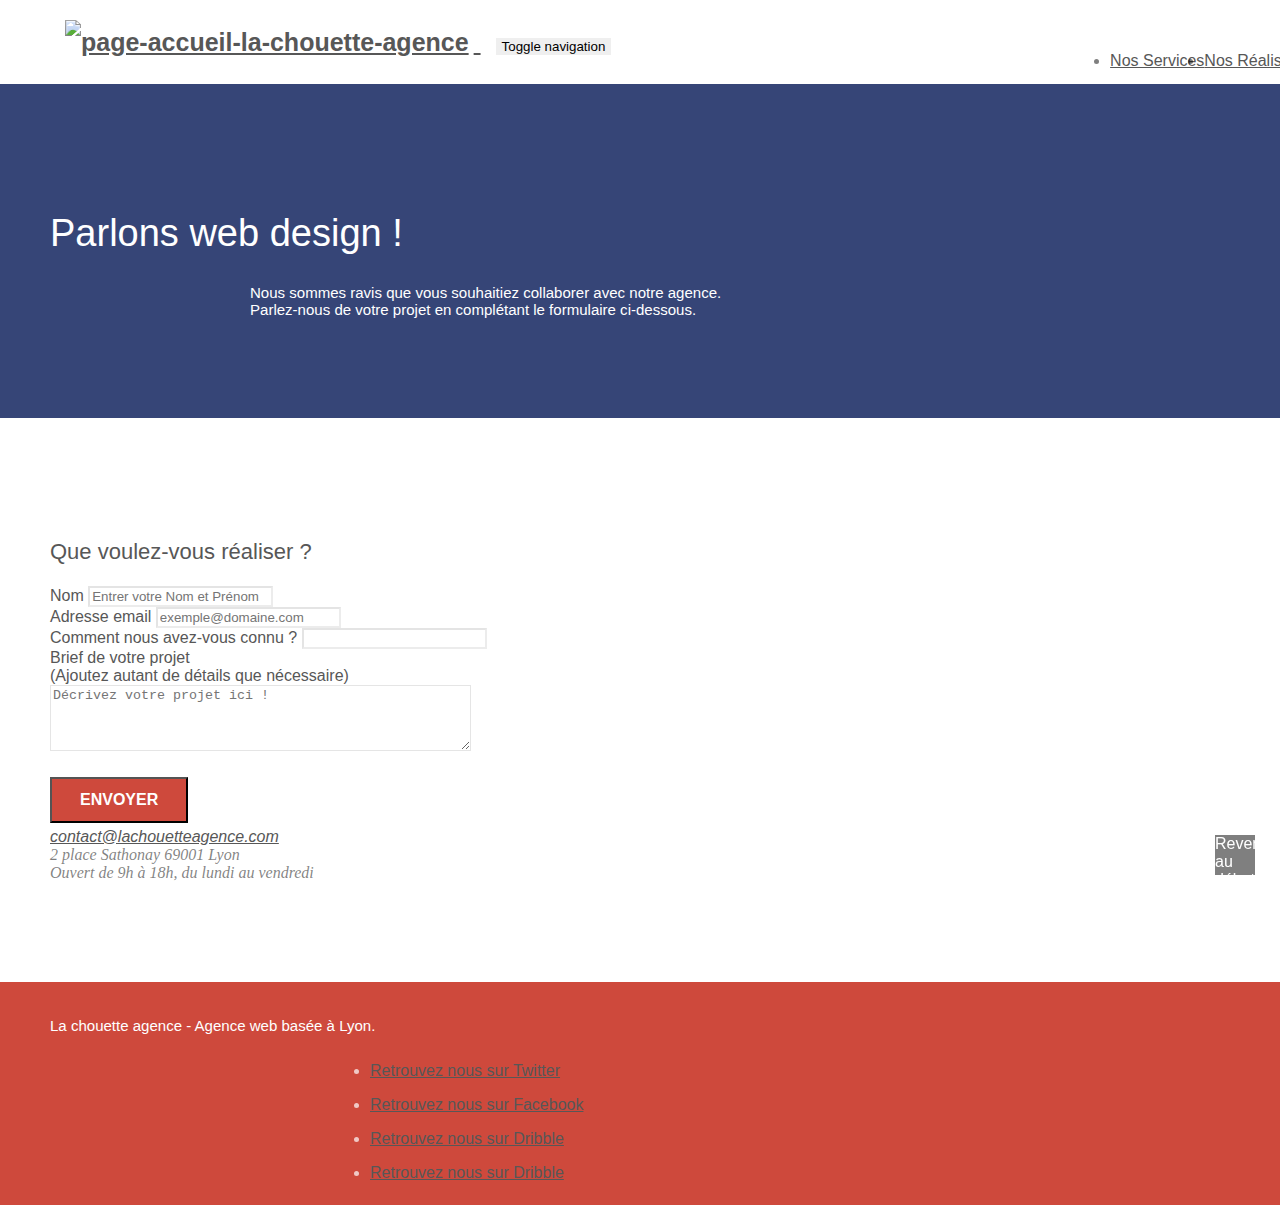
==== commit 0dda2944: "Modif (html) : Change "id" names of main blocs" ====
--- a/contact.html
+++ b/contact.html
@@ -5,8 +5,12 @@
 <head>
     <meta charset="utf-8" />
     <meta name="keywords" content="seo, site web, site internet, agence web design lyon, france" />
+    
     <meta name="description"
-        content="Contactez-nous ! Développer votre identité visuelle personnelle sur internet grâce à nos experts ! – La Chouette agence est une agence de web design basée à Lyon" />
+        content="Contactez-nous ! Développer votre identité visuelle personnelle 
+                sur internet grâce à nos experts !
+                 – La Chouette agence est une agence de web design basée à Lyon" />
+
     <meta name="viewport" content="width=device-width, initial-scale=1.0, viewport-fit=cover" />
 
     <!-- preloading font -->
@@ -16,14 +20,12 @@
 
     <link rel="shortcut icon" type="image/png" href="favicon.jpg" />
 
-    <link rel="stylesheet" type="text/css" href="./css/bootstrap.css" />
-    <link rel="stylesheet" type="text/css" href="style.css" />
-    <link rel="stylesheet" type="text/css" href="./css/font-awesome.css" />
-    <link rel="stylesheet" type="text/css" href="./css/et-line.css" />
-
-    <title>
-        La chouette agence - Entreprise de web design à Lyon – Contact
-    </title>
+    <link rel="stylesheet" type="text/css" href="./css/min/bootstrap-min.css" />
+    <link rel="stylesheet" type="text/css" href="./css/min/style-min.css" />
+    <link rel="stylesheet" type="text/css" href="./css/min/font-awesome-min.css" />
+    <link rel="stylesheet" type="text/css" href="./css/min/et-line-min.css" />
+
+    <title>La chouette agence - Entreprise de web design à Lyon – Contact</title>
 
     <!-- Analytics -->
 
@@ -34,7 +36,7 @@
     <!-- Principal conteneur -->
     <div class="page-container">
         <!-- bloc-0 -->
-        <header class="bloc bgc-white l-bloc" id="bloc-0">
+        <header class="bloc bgc-white l-bloc">
             <div class="container bloc-sm">
                 <nav class="navbar row">
                     <div class="navbar-header">
@@ -71,7 +73,7 @@
             <!-- bloc-6 -->
             <section
                 class="bloc bgc-dark-slate-blue bg-banniere d-bloc bg-t-edge bloc-bg-texture texture-paper b-parallax"
-                id="bloc-6">
+                id="hero-contact">
                 <div class="container bloc-lg">
                     <div class="row">
                         <div class="col-sm-12">
@@ -91,7 +93,7 @@
             <!-- bloc-6 END -->
 
             <!-- bloc-7 -->
-            <section class="bloc bgc-white l-bloc" id="bloc-7">
+            <section class="bloc bgc-white l-bloc" id="formulaire-contact">
                 <div class="container bloc-lg">
                     <!-- <div class="row"> -->
                     <h2 class="col-sm-12">Que voulez-vous réaliser ?</h2>
@@ -150,7 +152,7 @@
         </main>
 
         <!-- Footer - bloc-8 -->
-        <footer class="bloc bgc-atomic-tangerine d-bloc" id="bloc-8">
+        <footer class="bloc bgc-atomic-tangerine d-bloc">
             <div class="container bloc-sm">
                 <div class="row">
                     <div class="col-sm-12">
--- a/css/min/style-min.css
+++ b/css/min/style-min.css
@@ -0,0 +1 @@
+:root{--primary-color:#ce493c;--secondary-color:#364577;--primary-color-light:#d8675c;--secondary-color-lighter:#364577b0}body{margin:0;padding:0;background:#fff;overflow-x:hidden;font-size:100%}a,button{transition:all .3s ease-in-out;outline:0!important}a:hover{text-decoration:none;cursor:pointer;color:#000!important}#page-loading-blocs-notifaction{position:fixed;top:0;bottom:0;width:100%;z-index:100000;background:#fff url(../../img/pageload-spinner.gif) no-repeat center center}.bloc{width:100%;clear:both;background:50% 50% no-repeat;padding:0 50px;-webkit-background-size:cover;-moz-background-size:cover;-o-background-size:cover;background-size:cover;position:relative}.bloc .container{padding-left:0;padding-right:0}.bloc-lg{padding:100px 50px}.bloc-md{padding:50px}.bloc-sm{padding:20px 50px}.bg-b-edge,.bg-bl-edge,.bg-br-edge,.bg-center,.bg-l-edge,.bg-r-edge,.bg-repeat,.bg-t-edge,.bg-tl-edge,.bg-tr-edge{-webkit-background-size:auto!important;-moz-background-size:auto!important;-o-background-size:auto!important;background-size:auto!important}.bg-repeat{background:repeat}.bg-t-edge{background:top no-repeat}.bloc-bg-texture::before{content:"";background-size:2px 2px;position:absolute;top:0;bottom:0;left:0;right:0}.texture-paper::before{background-color:rgba(0,0,0,.25);background:url(../../img/texture-paper.webp);background-size:280px 280px}.b-parallax{background-attachment:fixed}.d-bloc{color:rgba(255,255,255,.7)}.d-bloc button:hover{color:rgba(255,255,255,.9)}.d-bloc .icon-round,.d-bloc .icon-rounded,.d-bloc .icon-semi-rounded-a,.d-bloc .icon-semi-rounded-b,.d-bloc .icon-square{border-color:rgba(255,255,255,.9)}.d-bloc .divider-h span{border-color:rgba(255,255,255,.2)}.d-bloc .a-btn,.d-bloc .navbar a,.d-bloc .navbar-brand,.d-bloc a .icon-lg,.d-bloc a .icon-md,.d-bloc a .icon-sm,.d-bloc a .icon-xl,.d-bloc h1 a,.d-bloc h2 a,.d-bloc h3 a,.d-bloc h4 a,.d-bloc h5 a,.d-bloc h6 a,.d-bloc p a{color:#fff}.d-bloc .a-btn:hover,.d-bloc .navbar a:hover,.d-bloc .navbar-brand:hover,.d-bloc a:hover .icon-lg,.d-bloc a:hover .icon-md,.d-bloc a:hover .icon-sm,.d-bloc a:hover .icon-xl,.d-bloc h1 a:hover,.d-bloc h2 a:hover,.d-bloc h3 a:hover,.d-bloc h4 a:hover,.d-bloc h5 a:hover,.d-bloc h6 a:hover,.d-bloc p a:hover{color:#000}.d-bloc .navbar-toggle .icon-bar{background:#fff}.d-bloc .btn-wire,.d-bloc .btn-wire:hover{color:#fff;border-color:#fff}.d-bloc .panel{color:rgba(0,0,0,.5)}.d-bloc .panel button:hover{color:rgba(0,0,0,.7)}.d-bloc .panel icon{border-color:rgba(0,0,0,.7)}.d-bloc .panel .divider-h span{border-color:rgba(0,0,0,.1)}.d-bloc .panel .a-btn{color:rgba(0,0,0,.6)}.d-bloc .panel .a-btn:hover{color:#000}.d-bloc .panel .btn-wire,.d-bloc .panel .btn-wire:hover{color:rgba(0,0,0,.7);border-color:rgba(0,0,0,.3)}.d-bloc .panel,.l-bloc{color:rgba(0,0,0,.5)}.d-bloc .panel button:hover,.l-bloc button:hover{color:rgba(0,0,0,.7)}.l-bloc .icon-round,.l-bloc .icon-rounded,.l-bloc .icon-semi-rounded-a,.l-bloc .icon-semi-rounded-b,.l-bloc .icon-square{border-color:rgba(0,0,0,.7)}.d-bloc .panel .divider-h span,.l-bloc .divider-h span{border-color:rgba(0,0,0,.1)}.d-bloc .panel .a-btn,.l-bloc .a-btn,.l-bloc .navbar a,.l-bloc .navbar-brand,.l-bloc a .icon-lg,.l-bloc a .icon-md,.l-bloc a .icon-sm,.l-bloc a .icon-xl,.l-bloc h1 a,.l-bloc h2 a,.l-bloc h3 a,.l-bloc h4 a,.l-bloc h5 a,.l-bloc h6 a,.l-bloc p a{color:rgba(0,0,0,.6)}.d-bloc .panel .a-btn:hover,.l-bloc .a-btn:hover,.l-bloc .navbar a:hover,.l-bloc .navbar-brand:hover,.l-bloc a:hover .icon-lg,.l-bloc a:hover .icon-md,.l-bloc a:hover .icon-sm,.l-bloc a:hover .icon-xl,.l-bloc h1 a:hover,.l-bloc h2 a:hover,.l-bloc h3 a:hover,.l-bloc h4 a:hover,.l-bloc h5 a:hover,.l-bloc h6 a:hover,.l-bloc p a:hover{color:#000}.l-bloc .navbar-toggle .icon-bar{color:rgba(0,0,0,.6)}.d-bloc .panel .btn-wire,.d-bloc .panel .btn-wire:hover,.l-bloc .btn-wire,.l-bloc .btn-wire:hover{color:rgba(0,0,0,.7);border-color:rgba(0,0,0,.3)}.voffset{margin-top:30px}.voffset-lg{margin-top:80px}.row-no-gutters{margin-right:0;margin-left:0}.row.row-no-gutters>[class*=" col-"],.row.row-no-gutters>[class^=col-]{padding-right:0;padding-left:0}#presentation h1{font-size:2rem}.navbar{margin-bottom:0;z-index:1}.navbar-brand{height:auto;padding:3px 15px;font-size:25px;font-weight:400;font-weight:600;line-height:44px}.navbar-brand img{max-height:200px;margin:0 5px 0 0;display:inline}.navbar-brand img[src$=svg]{min-width:100px}.nav-center .navbar-brand img{margin:0}.navbar .nav{padding-top:2px;margin-right:-16px;float:right;z-index:1}.nav>li{float:left;margin-top:4px;font-size:1rem}.navbar-nav .open .dropdown-menu>li>a{text-align:inherit}.nav>li a:focus,.nav>li a:hover{background:0 0;text-decoration:underline}.navbar-toggle{margin:10px 10px 0 0;border:0}.navbar-toggle:hover{background:0 0!important}.navbar-toggle .icon-bar{background-color:rgba(0,0,0,.5);width:26px}.nav-invert .navbar .nav{float:left}.nav-invert .navbar-brand,.nav-invert .navbar-header{float:right;position:relative;z-index:2}@media (min-width:768px){.site-navigation{position:absolute;top:50%;right:20px;transform:translate(0,-50%);-webkit-transform:translateY(-50%)}.nav>li .dropdown-menu a,.nav>li .dropdown-menu a:hover{color:#484848}.nav-invert .site-navigation{left:0;right:0}.nav-center{text-align:center}.nav-center .navbar-header{width:100%}.nav-center .nav>li,.nav-center .navbar-brand,.nav-center .navbar-header{float:none;display:inline-block}.nav-center .site-navigation{position:relative;width:100%;right:0;margin-right:0;margin-top:20px}.nav-center.mini-nav .navbar-toggle{float:none;margin:10px auto 0}}.nav>li>.dropdown a{background:0 0!important;display:block;padding:14px 15px}nav .caret{margin:0 5px}.dropdown-menu .dropdown-menu{top:-8px;left:100%}.dropdown-menu .dropmenu-flow-right{top:100%;left:0;margin-left:-1px;border-top-left-radius:0;border-top-right-radius:0}.dropdown-menu .dropdown span{border:4px solid #000;border-top-color:transparent;border-right-color:transparent;border-bottom-color:transparent;margin:6px -5px 0 0!important;float:right}.mg-md{margin-top:20px;margin-bottom:25px}.mg-lg{margin-top:10px;margin-bottom:40px}.btn{margin:0 5px 5px 0}.btn.pull-right{margin:0 0 5px 5px}.btn-d,.btn-d:focus,.btn-d:hover{color:#fff;background:rgba(0,0,0,.5)}button{outline:0!important}.btn-rd{border-radius:40px}.btn-clean{border:1px solid rgba(0,0,0,.08);border-bottom-color:rgba(0,0,0,.1);text-shadow:0 1px 0 rgba(0,0,1,.1);box-shadow:0 1px 3px rgba(0,0,1,.25),inset 0 1px 0 0 rgba(255,255,255,.15)}.icon-md{font-size:30px!important}.icon-lg{font-size:60px!important}.sm-shadow{text-shadow:0 1px 2px rgba(0,0,0,.3)}.panel-sq,.panel-sq .panel-footer,.panel-sq .panel-heading{border-radius:0}.panel-rd{border-radius:30px}.panel-rd .panel-heading{border-radius:29px 29px 0 0}.panel-rd .panel-footer{border-radius:0 0 29px 29px}.form-control{border-color:rgba(0,0,0,.1);box-shadow:none}.scrollToTop{width:40px;height:40px;position:fixed;bottom:20px;right:20px;z-index:500;transition:all .3s ease-in-out}.scrollToTop span{margin-top:6px}.showScrollTop{font-size:14px;opacity:1}a[data-lightbox]{position:relative;display:block;text-align:center}a[data-lightbox]:hover::before{content:"+";font-family:HelveticaNeue-Light,"Helvetica Neue Light","Helvetica Neue",Helvetica,Arial;font-size:2rem;width:50px;height:50px;margin-left:-25px;border-radius:50%;background:rgba(0,0,0,.6);color:#fff;font-weight:100;z-index:1;position:absolute;top:50%;transform:translateY(-50%);-webkit-transform:translateY(-50%)}a[data-lightbox]:hover img{opacity:.6;-webkit-animation-fill-mode:none;animation-fill-mode:none}#lightbox-modal{display:flex;align-items:center}#lightbox-modal .modal-dialog{width:90%;max-width:900px;margin:0 auto 0}#lightbox-modal .modal-dialog img{max-height:90vh;margin:0 auto}.lightbox-caption{padding:20px;color:#fff;background:rgba(0,0,0,.5);position:absolute;left:15px;right:15px;bottom:5px;text-align:center}.close-lightbox{color:#fff;font-size:30px;position:absolute;top:20px;right:20px;z-index:20;background:rgba(0,0,0,.5);border:none;line-height:30px;padding:0 9px 5px}.close-lightbox:hover,.next-lightbox:hover,.prev-lightbox:hover{background:#000;color:#fff}.next-lightbox,.prev-lightbox{font-size:20px;color:rgba(255,255,255,.9);background:rgba(0,0,0,.5);transition:all .2s ease-in-out;position:absolute;top:45%;z-index:1}.next-lightbox{padding:6px 8px 1px 13px;right:25px}.prev-lightbox{padding:6px 13px 1px 10px;left:25px}.snapshot-lb .modal-body{padding-bottom:0}.snapshot-lb .lightbox-caption{position:initial;padding:10px;margin:0;color:rgba(0,0,0,.5);background:0 0}.btn,a,cite,h1,h2,h3,h4,h5,h6,label,p{font-family:helvetica;font-weight:400;color:#575757!important}.container{max-width:1000px}.hero-bloc-text{font-size:2.375rem}.hero-bloc-text-sub{font-size:2.25rem}.statement-bloc-text{line-height:26px;font-style:italic;font-size:20px;text-align:center;font-weight:lighter;max-width:520px;margin:auto auto auto auto;margin-bottom:8px}p{font-size:.94rem}.tight-width-whitespace{max-width:600px;margin:auto auto auto auto}.h1{font-size:20px;font-family:"Open Sans"}.cta-hero{margin-top:22px;color:#fff!important;text-transform:uppercase;padding:12px 28px 12px 28px;font-size:1rem;font-weight:700}.social{max-width:400px;margin:auto auto auto auto}h2{font-size:1.375rem;line-height:1.4em}h3{font-size:1rem;text-transform:uppercase;font-weight:700;color:#333!important}.med-width-whitespace{max-width:800px;margin:auto auto auto auto;box-shadow:0 0 0 #000}h1{line-height:1.3em;color:#333!important}h4{color:#333!important}.icons{margin-bottom:14px;margin-top:24px}.white{color:#fff!important}.portfolio-thumb{margin:0 auto 24px auto}.portfolio-row{margin-bottom:44px;margin-top:50px}.avatar{box-shadow:0 4px 9px rgba(0,0,0,.3)}.black-background{background-color:var(--secondary-color-lighter);padding:40px 40px 40px 40px}.bold-link{font-weight:900;text-decoration:underline!important}.bgc-white{background-color:#fff}.bgc-dark-slate-blue{background-color:var(--secondary-color)}.bgc-atomic-tangerine{background-color:var(--primary-color)}.tc-white{color:#fff!important}.btn-atomic-tangerine{background:var(--primary-color);color:#fff!important}.btn-atomic-tangerine:hover{background:var(--primary-color-light)!important;color:#fff!important}.ltc-white{color:#fff!important}.ltc-white:focus,.ltc-white:hover{color:#000!important}.ltc-atomic-tangerine{color:var(--primary-color)!important}.ltc-atomic-tangerine:hover{color:#c27956!important}.icon-dark-slate-blue{color:var(--secondary-color)!important;border-color:var(--secondary-color)!important}.bg-dots-bg{background-image:url(../../img/dots-bg.png)}.bg-lines-h2-bg{background-image:url(../../img/lines-h2-bg.webp)}.bg-banniere{background-image:url(../../img/la-chouette-agence-banniere.jpg)}.bg-presentation{background-image:url(../../img/image-de-presentation.jpg)}@media (max-width:1024px){.bloc{padding-left:20px;padding-right:20px}.bloc-tile-2.full-width-bloc .container,.bloc-tile-3.full-width-bloc .container,.bloc-tile-4.full-width-bloc .container,.bloc.full-width-bloc{padding-left:0;padding-right:0}}@media (max-width:992px) and (min-width:768px){.navbar .nav{max-width:80%}.nav-center.navbar .nav{max-width:100%}}@media only screen and (min-width:768px) and (max-width:1024px) and (orientation:landscape){.b-parallax{background-attachment:scroll}}@media only screen and (min-width:1024px) and (max-width:1366px) and (-webkit-min-device-pixel-ratio:1.5){.b-parallax{background-attachment:scroll}}@media (max-width:991px){.container{width:100%}.b-parallax{background-attachment:scroll}#hero-bloc,.page-container{overflow-x:hidden;position:relative}.bloc-group,.bloc-group .bloc{display:block;width:100%}.bloc-fill-screen .fill-bloc-bottom-edge,.bloc-fill-screen .fill-bloc-top-edge{padding:0 20px}}@media (max-width:767px){.page-container{overflow-x:hidden;position:relative}#disqus_thread,h1,h2,h3,h4,h5,h6,p{padding-left:10px!important;padding-right:10px!important}.b-parallax{background-attachment:scroll}.navbar .nav{padding-top:0;border-top:1px solid rgba(0,0,0,.2);float:none!important}.navbar.row{margin-left:0;margin-right:0}.site-navigation{position:inherit;transform:none;-webkit-transform:none;-ms-transform:none}.nav>li{margin-top:0;border-bottom:1px solid rgba(0,0,0,.1);background:rgba(0,0,0,.05);text-align:left;padding-left:15px;width:100%}.nav>li:hover{background:rgba(0,0,0,.08)}.dropdown .dropdown a .caret{float:none;margin:5px 0 0 10px!important;border:4px solid #000;border-bottom-color:transparent;border-right-color:transparent;border-left-color:transparent}#hero-bloc .navbar .nav{background:rgba(0,0,0,.8)}#hero-bloc .navbar .nav a{color:rgba(255,255,255,.6)}.hero{padding:50px 0}.hero-nav{left:-1px;right:-1px}.navbar-collapse{padding:0;overflow-x:hidden;-webkit-box-shadow:none;box-shadow:none}.navbar-brand img{max-height:40px;width:auto}.nav-invert .navbar-header{float:none;width:100%}.nav-invert .navbar-toggle{float:left;margin-left:10px}.bloc{padding-left:0;padding-right:0}.bloc-lg,.bloc-xl,.bloc-xxl{padding:40px 0}.bloc-md,.bloc-sm{padding-left:0;padding-right:0}.bloc-fill-screen .fill-bloc-bottom-edge,.bloc-fill-screen .fill-bloc-top-edge,.bloc-tile-2 .container,.bloc-tile-3 .container,.bloc-tile-4 .container{padding-left:0;padding-right:0}.a-block{padding:0 10px}.btn-dwn{display:none}.voffset{margin-top:5px}.voffset-md{margin-top:20px}.voffset-lg{margin-top:30px}form{padding:5px}.close-lightbox{display:inline-block}.blocsapp-device-iphone5{background-size:216px 425px;padding-top:60px;width:216px;height:425px}.blocsapp-device-iphone5 img{width:180px;height:320px}#portfolio .portfolio-row .col-sm-6:nth-child(even){margin-top:50px}}@media (max-width:400px){.bloc{padding-left:0;padding-right:0}}@media (max-width:767px){.bloc-mob-center-text{text-align:center}}.alert-warning{color:#c43e31;border-color:var(--primary-color)}.alert-danger{color:#c43e31;background-color:#fcf8e3}.close{opacity:.7}@media (max-width:600px){#role>.bloc-lg{padding:0}#portfolio{padding-top:40px}}